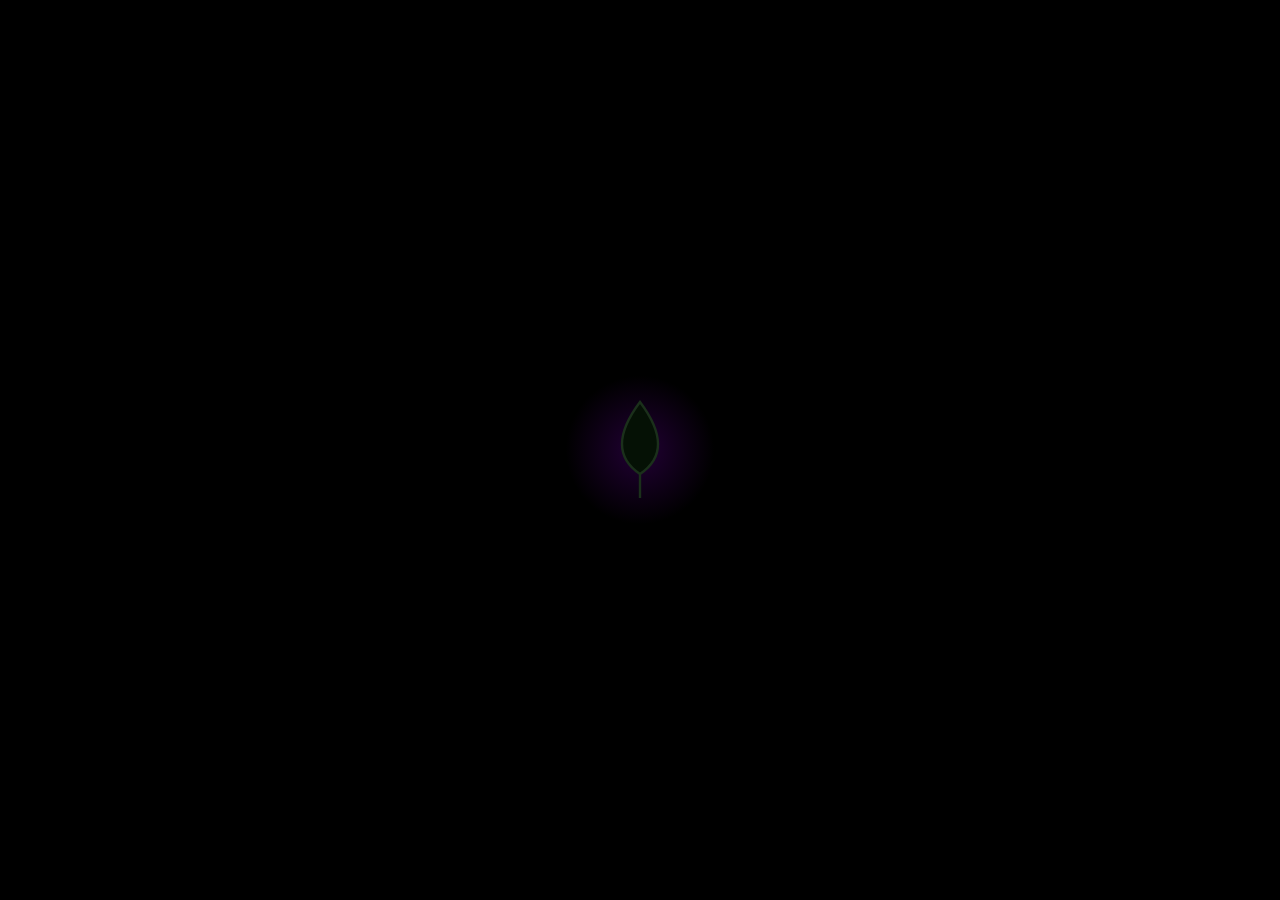
==== index.html @ 876d0e8e "Add files via upload" ====
<!DOCTYPE html>
<html lang="en">
<head>
    <meta charset="UTF-8">
    <meta name="viewport" content="width=device-width, initial-scale=1.0, maximum-scale=1.0, user-scalable=no">
    <title>Stoned Cookbook</title>
    <link rel="stylesheet" href="style.css">
</head>
<body>

    <div id="splash-screen" class="screen active">
        <div class="glow-container">
            <div class="purple-pulse"></div>
            <svg class="leaf-svg" viewBox="0 0 100 100" xmlns="http://www.w3.org/2000/svg">
                <path d="M50 90 L50 70 Q20 50 50 10 Q80 50 50 70 Z" fill="#051105" stroke="#1B301B" stroke-width="2"/>
            </svg>
        </div>
    </div>

    <div id="onboarding-screen" class="screen hidden">
        <div class="themed-box">
            <h2 id="ob-title">Elevate Your Mind</h2>
            <p id="ob-text">Welcome to your new culinary companion...</p>
            
            <div id="waiver-section" class="hidden">
                <div class="scrollable-legal">
                    <p class="legal-text">By checking this box, you acknowledge that you are of legal age and understand the risks associated with infused products. You agree to use these recipes responsibly. We are not liable for individual experiences, and you accept that over-consumption can lead to temporary discomfort. Always consult local laws.</p>
                </div>
                <label class="checkbox-container">
                    <input type="checkbox" id="waiver-checkbox">
                    <span class="checkmark"></span>
                    I have read and agree to the terms.
                </label>
            </div>

            <button id="next-btn">Next</button>
        </div>
    </div>

    <div id="dashboard-screen" class="screen hidden">
        <div class="dashboard-header">
            <h2>The Dashboard</h2>
            <p>Welcome to your culinary hub.</p>
        </div>
        <div class="menu-grid">
            <button class="menu-btn" id="base-btn">
                <h3>Base</h3>
                <span>Oils, Butter & Honey</span>
            </button>
            <button class="menu-btn">
                <h3>Recipes</h3>
                <span>Elevated Cuisine</span>
            </button>
            <button class="menu-btn">
                <h3>Calculator</h3>
                <span>Potency Math</span>
            </button>
        </div>
    </div>

    <script src="app.js"></script>
</body>
</html>
---- style.css ----
/* Global Reset and Mobile App Feel */
* {
    margin: 0;
    padding: 0;
    box-sizing: border-box;
    font-family: 'Helvetica', sans-serif;
}

body {
    background-color: #000000;
    color: #FFFFFF;
    overflow: hidden; 
    display: flex;
    justify-content: center;
    align-items: center;
    height: 100vh;
    width: 100vw;
}

/* Screen Management */
.screen {
    width: 100%;
    height: 100%;
    display: flex;
    flex-direction: column;
    justify-content: center;
    align-items: center;
    position: absolute;
    top: 0;
    left: 0;
    opacity: 0;
    transition: opacity 0.8s ease-in-out;
    pointer-events: none;
}

.screen.active {
    opacity: 1;
    pointer-events: all;
    z-index: 10;
}

.hidden {
    display: none !important;
}

/* Splash Screen Animation */
.glow-container {
    position: relative;
    width: 250px;
    height: 250px;
    display: flex;
    justify-content: center;
    align-items: center;
}

.purple-pulse {
    position: absolute;
    width: 150px;
    height: 150px;
    background: radial-gradient(circle, rgba(42,0,66,0.8) 0%, rgba(0,0,0,0) 70%);
    border-radius: 50%;
    animation: pulse 1.5s infinite alternate ease-in-out;
}

.leaf-svg {
    position: relative;
    width: 120px;
    height: 120px;
    z-index: 2;
}

@keyframes pulse {
    0% { transform: scale(0.8); opacity: 0.4; }
    100% { transform: scale(1.6); opacity: 1; }
}

/* Themed Pop-Up Box (Organic Vine styling) */
.themed-box {
    background-color: rgba(10, 10, 10, 0.9);
    border: 4px solid #2D4A2D;
    border-radius: 20px 40px 20px 40px; 
    box-shadow: 0 0 20px rgba(45, 74, 45, 0.3);
    padding: 30px;
    width: 85%;
    max-width: 400px;
    display: flex;
    flex-direction: column;
}

.themed-box h2 {
    color: #C8A2C8; 
    margin-bottom: 15px;
    font-size: 1.5rem;
}

.themed-box p {
    color: #d1d1d1;
    line-height: 1.6;
    margin-bottom: 25px;
    font-size: 1rem;
}

/* Scrollable Legal Area */
.scrollable-legal {
    max-height: 120px;
    overflow-y: auto;
    margin-bottom: 15px;
    padding-right: 10px;
    border-bottom: 1px solid #2D4A2D;
}

.legal-text {
    font-size: 0.85rem !important;
    color: #a0a0a0 !important;
    margin-bottom: 10px !important;
}

/* Buttons */
button {
    background-color: #2D4A2D;
    color: white;
    border: none;
    padding: 12px 24px;
    border-radius: 8px;
    font-size: 1.1rem;
    font-weight: bold;
    align-self: flex-end;
    cursor: pointer;
    transition: background-color 0.3s;
}

button:disabled {
    background-color: #333;
    color: #666;
    cursor: not-allowed;
}

/* Custom Checkbox */
.checkbox-container {
    display: flex;
    align-items: flex-start;
    gap: 10px;
    margin-bottom: 20px;
    font-size: 0.9rem;
    color: #a0a0a0;
    cursor: pointer;
}

.checkbox-container input {
    margin-top: 4px;
    transform: scale(1.3);
    accent-color: #78A37C;
}

/* Dashboard Grid */
.dashboard-header {
    text-align: center;
    margin-bottom: 30px;
}

.dashboard-header h2 {
    color: #C8A2C8;
    font-size: 2rem;
}

.dashboard-header p {
    color: #d1d1d1;
}

.menu-grid {
    display: grid;
    grid-template-columns: 1fr;
    gap: 15px;
    width: 85%;
    max-width: 400px;
}

.menu-btn {
    background-color: rgba(45, 74, 45, 0.2);
    border: 2px solid #2D4A2D;
    align-self: center;
    width: 100%;
    padding: 20px;
    text-align: left;
    display: flex;
    flex-direction: column;
}

.menu-btn h3 { margin-bottom: 5px; color: #78A37C;}
.menu-btn span { font-size: 0.8rem; font-weight: normal; color: #a0a0a0;}
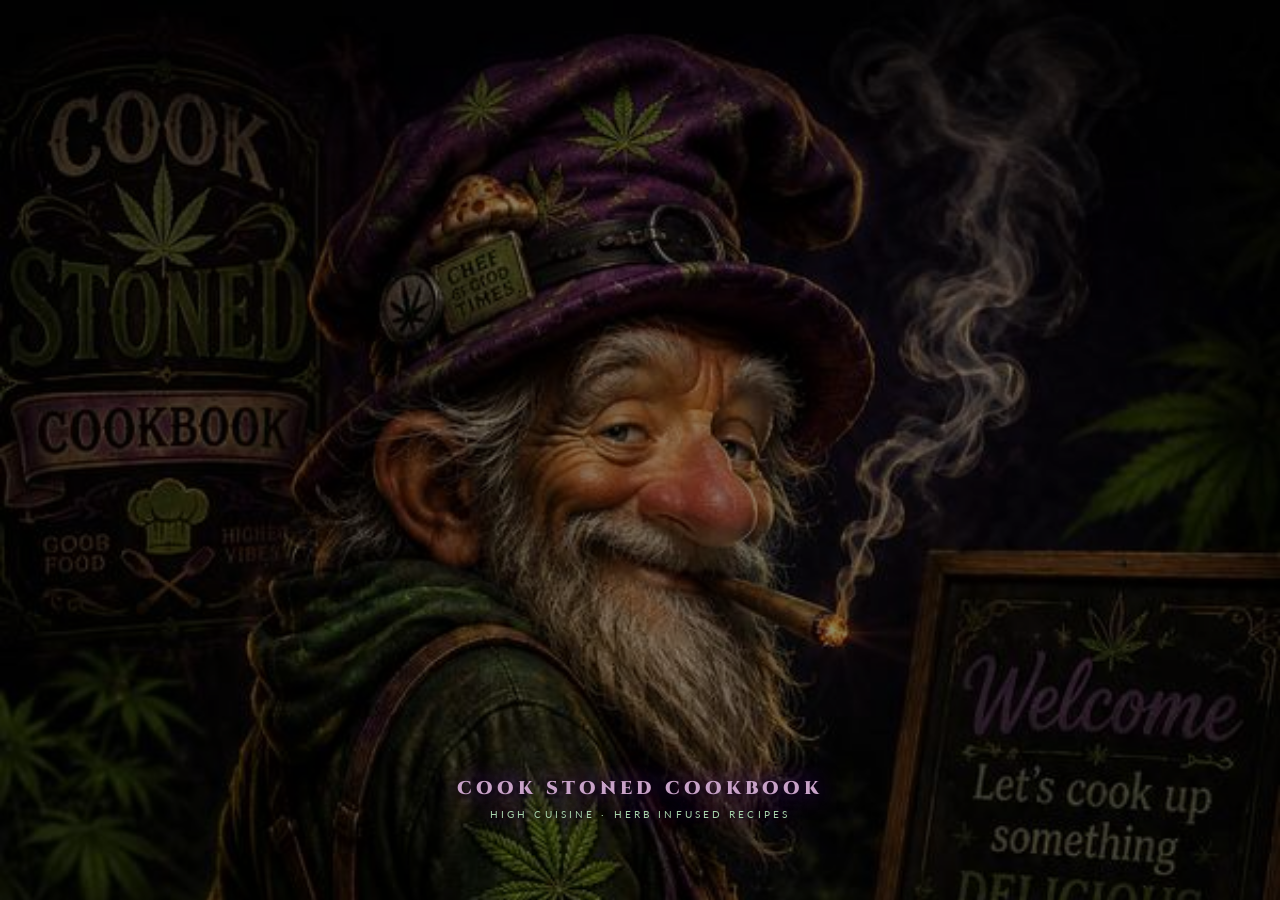
==== commit d2f72f23: "Add files via upload" ====
--- a/index.html
+++ b/index.html
@@ -1,63 +1,576 @@
 <!DOCTYPE html>
 <html lang="en">
 <head>
-    <meta charset="UTF-8">
-    <meta name="viewport" content="width=device-width, initial-scale=1.0, maximum-scale=1.0, user-scalable=no">
-    <title>Stoned Cookbook</title>
-    <link rel="stylesheet" href="style.css">
+<meta charset="UTF-8">
+<meta name="viewport" content="width=device-width, initial-scale=1.0, maximum-scale=1.0, user-scalable=no">
+<title>Cook Stoned Cookbook</title>
+<link href="https://fonts.googleapis.com/css2?family=Cinzel:wght@700;900&family=Lato:wght@300;400;700&display=swap" rel="stylesheet">
+<style>
+*,*::before,*::after{margin:0;padding:0;box-sizing:border-box;}
+:root{
+  --black:#000000;
+  --deep-green:#051105;
+  --forest:#1B3A1B;
+  --sage:#3A6B3A;
+  --mint:#78A37C;
+  --bright-mint:#A8D4AC;
+  --purple-mid:#2A0042;
+  --purple-glow:#6B21A8;
+  --purple-bright:#9333EA;
+  --lilac:#C8A2C8;
+  --white:#FFFFFF;
+  --cream:#E8E0D0;
+  --grey:#909090;
+  --dark-grey:#444;
+}
+html,body{width:100%;height:100%;background:#000;color:#fff;font-family:'Lato',sans-serif;overflow:hidden;}
+
+/* ── GLOBAL BACKGROUND LAYERS ── */
+#bg-layer{
+  position:fixed;inset:0;z-index:0;
+}
+#bg-gnome{
+  position:absolute;inset:0;
+  background-size:cover;
+  background-position:center top;
+  background-repeat:no-repeat;
+  transition:opacity 1s ease;
+  opacity:1;
+}
+#bg-kitchen{
+  position:absolute;inset:0;
+  background-size:cover;
+  background-position:center;
+  background-repeat:no-repeat;
+  transition:opacity 1s ease;
+  opacity:0;
+}
+#bg-dark{
+  position:absolute;inset:0;
+  background:rgba(0,0,0,0.45);
+  transition:background 1s ease;
+}
+
+/* ── SCREEN SYSTEM ── */
+.screen{
+  position:fixed;inset:0;
+  display:flex;flex-direction:column;
+  align-items:center;justify-content:center;
+  opacity:0;pointer-events:none;
+  transition:opacity 0.6s ease;
+  overflow-y:auto;
+  z-index:2;
+  background:transparent;
+}
+.screen.active{opacity:1;pointer-events:all;}
+.hidden{display:none!important;}
+
+/* ── SPLASH ── */
+#splash{justify-content:flex-end;padding-bottom:60px;}
+.splash-title-wrap{text-align:center;padding:20px 30px;}
+.splash-title{
+  font-family:'Cinzel',serif;font-size:1.15rem;font-weight:900;
+  letter-spacing:0.22em;color:var(--lilac);
+  text-shadow:0 0 25px rgba(107,33,168,1),0 2px 6px rgba(0,0,0,1);
+  opacity:0;animation:fadeUp 1s ease 1s forwards;
+}
+.splash-sub{
+  font-size:0.65rem;letter-spacing:0.3em;color:var(--bright-mint);
+  margin-top:7px;
+  text-shadow:0 0 12px rgba(107,33,168,0.8),0 1px 4px rgba(0,0,0,1);
+  opacity:0;animation:fadeUp 1s ease 1.7s forwards;
+}
+@keyframes fadeUp{from{opacity:0;transform:translateY(10px);}to{opacity:1;transform:translateY(0);}}
+
+/* ── ONBOARDING ── */
+#onboarding{padding:20px;justify-content:center;}
+.ob-card{
+  position:relative;
+  background:rgba(3,10,3,0.88);
+  border:1.5px solid var(--forest);
+  border-radius:6px 28px 6px 28px;
+  box-shadow:0 0 40px rgba(107,33,168,0.4),0 0 80px rgba(107,33,168,0.15),inset 0 0 30px rgba(5,17,5,0.5);
+  padding:30px 24px 24px;
+  width:100%;max-width:420px;
+  display:flex;flex-direction:column;gap:16px;
+  overflow:hidden;
+  backdrop-filter:blur(4px);
+}
+.ob-card::before{content:'';position:absolute;top:0;left:0;right:0;height:3px;background:linear-gradient(90deg,transparent,var(--forest),var(--sage),var(--purple-mid),var(--sage),var(--forest),transparent);}
+.ob-card::after{content:'';position:absolute;bottom:0;left:0;right:0;height:3px;background:linear-gradient(90deg,transparent,var(--forest),var(--sage),var(--purple-mid),var(--sage),var(--forest),transparent);}
+.vine-svg{position:absolute;top:5px;left:0;right:0;pointer-events:none;opacity:0.45;}
+.ob-dots{display:flex;gap:8px;justify-content:center;margin-top:4px;}
+.ob-dot{width:9px;height:9px;border-radius:50%;background:var(--forest);transition:all 0.3s;}
+.ob-dot.active{background:var(--purple-bright);transform:scale(1.4);box-shadow:0 0 8px var(--purple-glow);}
+.ob-dot.done{background:var(--mint);}
+.ob-card h2{font-family:'Cinzel',serif;font-size:1.1rem;font-weight:700;color:var(--lilac);line-height:1.35;}
+.ob-card p{font-size:0.9rem;line-height:1.75;color:var(--cream);font-weight:300;}
+.waiver-box{background:rgba(0,0,0,0.6);border:1px solid var(--dark-grey);border-radius:6px;max-height:120px;overflow-y:auto;padding:12px;}
+.waiver-box p{font-size:0.77rem;color:var(--grey);line-height:1.6;}
+.waiver-check{display:flex;align-items:flex-start;gap:12px;font-size:0.85rem;color:var(--grey);cursor:pointer;margin-top:12px;}
+.waiver-check input[type="checkbox"]{margin-top:3px;width:18px;height:18px;accent-color:var(--mint);flex-shrink:0;}
+.ob-btn{
+  align-self:flex-end;
+  background:linear-gradient(135deg,var(--forest),var(--purple-mid));
+  color:#fff;border:1px solid var(--sage);border-radius:8px;
+  padding:12px 26px;font-family:'Cinzel',serif;font-size:0.88rem;
+  font-weight:700;letter-spacing:0.1em;cursor:pointer;transition:all 0.3s;
+}
+.ob-btn:hover:not(:disabled){background:linear-gradient(135deg,var(--sage),var(--purple-bright));box-shadow:0 0 20px rgba(107,33,168,0.6);}
+.ob-btn:disabled{background:#1a1a1a;color:#444;border-color:#333;cursor:not-allowed;}
+
+/* ── DASHBOARD ── */
+#dashboard{justify-content:flex-start;padding:0;overflow:hidden;}
+.dash-inner{
+  position:relative;z-index:2;
+  width:100%;height:100%;
+  display:flex;flex-direction:column;align-items:center;
+  padding:52px 22px 30px;
+  overflow-y:auto;
+}
+.dash-header{text-align:center;margin-bottom:10px;}
+.dash-logo-leaf{width:46px;height:46px;margin:0 auto 10px;filter:drop-shadow(0 0 14px rgba(107,33,168,0.9));}
+.dash-header h1{font-family:'Cinzel',serif;font-size:1.9rem;font-weight:900;color:#fff;letter-spacing:0.06em;line-height:1;text-shadow:0 0 30px rgba(107,33,168,0.9),0 2px 6px rgba(0,0,0,1);}
+.dash-header p{color:var(--mint);font-size:0.7rem;letter-spacing:0.3em;margin-top:6px;text-shadow:0 1px 4px rgba(0,0,0,1);}
+.dash-divider{width:80%;max-width:300px;height:1px;background:linear-gradient(90deg,transparent,var(--sage),var(--purple-mid),var(--sage),transparent);margin:16px 0;}
+.dash-grid{display:flex;flex-direction:column;gap:11px;width:100%;max-width:420px;}
+.dash-card{
+  position:relative;
+  background:rgba(3,10,3,0.78);
+  border:1.5px solid rgba(27,58,27,0.9);
+  border-radius:3px 18px 3px 18px;
+  padding:16px 18px;cursor:pointer;
+  transition:all 0.25s;
+  display:flex;align-items:center;gap:14px;
+  backdrop-filter:blur(6px);
+  overflow:hidden;
+}
+.dash-card::before{content:'';position:absolute;left:0;top:0;bottom:0;width:3px;background:linear-gradient(180deg,var(--sage),var(--purple-mid));opacity:0.8;}
+.dash-card:hover,.dash-card:active{border-color:var(--mint);background:rgba(8,22,8,0.9);transform:translateX(5px);box-shadow:0 0 22px rgba(107,33,168,0.35);}
+.dash-card-icon{font-size:1.7rem;flex-shrink:0;width:34px;text-align:center;}
+.dash-card-text h3{font-family:'Cinzel',serif;font-size:0.92rem;font-weight:700;color:var(--bright-mint);letter-spacing:0.04em;}
+.dash-card-text span{font-size:0.7rem;color:var(--grey);margin-top:2px;display:block;}
+.dash-card-arrow{margin-left:auto;color:var(--sage);font-size:1.2rem;flex-shrink:0;}
+
+/* ── INNER SCREENS ── */
+.inner-screen{position:fixed;inset:0;background:var(--black);z-index:30;display:flex;flex-direction:column;transform:translateX(100%);transition:transform 0.32s ease;overflow:hidden;}
+.inner-screen.open{transform:translateX(0);}
+.inner-header{display:flex;align-items:center;gap:14px;padding:14px 18px;border-bottom:1px solid var(--forest);background:rgba(5,15,5,0.98);flex-shrink:0;}
+.back-btn{background:none;border:none;cursor:pointer;color:var(--mint);font-size:1.6rem;line-height:1;padding:2px 8px;font-family:'Cinzel',serif;}
+.inner-header h2{font-family:'Cinzel',serif;font-size:0.98rem;font-weight:700;color:var(--lilac);}
+.inner-content{flex:1;overflow-y:auto;padding:18px;display:flex;flex-direction:column;gap:14px;}
+
+/* BASE TABS */
+.base-tabs{display:flex;gap:7px;flex-wrap:wrap;padding:14px 18px 0;flex-shrink:0;}
+.base-tab{background:rgba(27,58,27,0.2);border:1px solid var(--forest);border-radius:20px;padding:7px 15px;font-size:0.78rem;color:var(--grey);cursor:pointer;transition:all 0.22s;font-family:'Lato',sans-serif;}
+.base-tab.active{background:var(--forest);border-color:var(--mint);color:#fff;}
+
+/* CARDS */
+.info-card{background:rgba(5,15,5,0.9);border:1px solid var(--forest);border-radius:3px 14px 3px 14px;padding:18px;}
+.info-card h3{font-family:'Cinzel',serif;font-size:0.9rem;font-weight:700;color:var(--mint);margin-bottom:9px;}
+.info-card p,.info-card li{font-size:0.86rem;line-height:1.72;color:var(--cream);font-weight:300;}
+.info-card ul,.info-card ol{padding-left:17px;display:flex;flex-direction:column;gap:6px;}
+.info-card .warning{background:rgba(107,33,168,0.12);border-left:3px solid var(--purple-bright);border-radius:0 6px 6px 0;padding:10px 12px;margin-top:12px;font-size:0.8rem;color:var(--lilac);line-height:1.6;}
+.potency-badge{display:inline-block;background:rgba(107,33,168,0.25);border:1px solid var(--purple-mid);border-radius:20px;padding:4px 13px;font-size:0.76rem;color:var(--lilac);margin-bottom:10px;}
+.section-label{font-family:'Cinzel',serif;font-size:0.68rem;letter-spacing:0.2em;color:var(--purple-bright);text-transform:uppercase;margin-top:4px;margin-bottom:5px;}
+.info-table{width:100%;border-collapse:collapse;font-size:0.78rem;}
+.info-table th{background:rgba(27,58,27,0.5);color:var(--mint);font-family:'Cinzel',serif;font-size:0.72rem;padding:8px 10px;text-align:left;border-bottom:1px solid var(--forest);}
+.info-table td{padding:8px 10px;color:var(--cream);border-bottom:1px solid rgba(27,58,27,0.3);font-weight:300;line-height:1.5;}
+.info-table tr:nth-child(even) td{background:rgba(5,15,5,0.5);}
+
+/* RECIPE ITEMS */
+.cat-btn{background:rgba(27,58,27,0.15);border:1.5px solid var(--forest);border-radius:3px 18px 3px 18px;padding:17px 19px;text-align:left;cursor:pointer;transition:all 0.25s;display:flex;flex-direction:column;gap:3px;}
+.cat-btn:hover,.cat-btn:active{border-color:var(--mint);background:rgba(27,58,27,0.35);}
+.cat-btn h3{font-family:'Cinzel',serif;font-size:0.92rem;font-weight:700;color:var(--mint);}
+.cat-btn span{font-size:0.74rem;color:var(--grey);}
+.recipe-item{background:rgba(5,15,5,0.88);border:1px solid var(--forest);border-radius:3px 12px 3px 12px;padding:15px 17px;cursor:pointer;transition:all 0.22s;}
+.recipe-item:hover,.recipe-item:active{border-color:var(--mint);box-shadow:0 0 14px rgba(107,33,168,0.2);}
+.recipe-item h4{font-family:'Cinzel',serif;font-size:0.86rem;font-weight:700;color:var(--mint);margin-bottom:3px;}
+.recipe-item p{font-size:0.76rem;color:var(--grey);}
+
+/* STORE */
+.store-slot{background:rgba(5,15,5,0.88);border:1px dashed var(--forest);border-radius:3px 14px 3px 14px;padding:16px;display:flex;flex-direction:column;gap:5px;transition:all 0.22s;}
+.store-slot:hover{border-color:var(--mint);border-style:solid;}
+.store-slot .slot-badge{display:inline-block;background:rgba(107,33,168,0.2);border:1px solid var(--purple-mid);border-radius:10px;padding:2px 10px;font-size:0.68rem;color:var(--lilac);align-self:flex-start;}
+.store-slot .slot-label{font-family:'Cinzel',serif;font-size:0.74rem;color:var(--sage);letter-spacing:0.1em;margin-top:2px;}
+.store-slot .slot-title{font-size:0.86rem;color:var(--cream);}
+.store-slot .slot-price{font-size:0.76rem;color:var(--purple-bright);}
+
+::-webkit-scrollbar{width:3px;}
+::-webkit-scrollbar-track{background:transparent;}
+::-webkit-scrollbar-thumb{background:var(--forest);border-radius:2px;}
+</style>
 </head>
 <body>
 
-    <div id="splash-screen" class="screen active">
-        <div class="glow-container">
-            <div class="purple-pulse"></div>
-            <svg class="leaf-svg" viewBox="0 0 100 100" xmlns="http://www.w3.org/2000/svg">
-                <path d="M50 90 L50 70 Q20 50 50 10 Q80 50 50 70 Z" fill="#051105" stroke="#1B301B" stroke-width="2"/>
-            </svg>
-        </div>
-    </div>
-
-    <div id="onboarding-screen" class="screen hidden">
-        <div class="themed-box">
-            <h2 id="ob-title">Elevate Your Mind</h2>
-            <p id="ob-text">Welcome to your new culinary companion...</p>
-            
-            <div id="waiver-section" class="hidden">
-                <div class="scrollable-legal">
-                    <p class="legal-text">By checking this box, you acknowledge that you are of legal age and understand the risks associated with infused products. You agree to use these recipes responsibly. We are not liable for individual experiences, and you accept that over-consumption can lead to temporary discomfort. Always consult local laws.</p>
-                </div>
-                <label class="checkbox-container">
-                    <input type="checkbox" id="waiver-checkbox">
-                    <span class="checkmark"></span>
-                    I have read and agree to the terms.
-                </label>
-            </div>
-
-            <button id="next-btn">Next</button>
-        </div>
-    </div>
-
-    <div id="dashboard-screen" class="screen hidden">
-        <div class="dashboard-header">
-            <h2>The Dashboard</h2>
-            <p>Welcome to your culinary hub.</p>
-        </div>
-        <div class="menu-grid">
-            <button class="menu-btn" id="base-btn">
-                <h3>Base</h3>
-                <span>Oils, Butter & Honey</span>
-            </button>
-            <button class="menu-btn">
-                <h3>Recipes</h3>
-                <span>Elevated Cuisine</span>
-            </button>
-            <button class="menu-btn">
-                <h3>Calculator</h3>
-                <span>Potency Math</span>
-            </button>
-        </div>
-    </div>
-
-    <script src="app.js"></script>
+<!-- PERSISTENT BACKGROUND LAYERS -->
+<div id="bg-layer">
+  <div id="bg-gnome"></div>
+  <div id="bg-kitchen"></div>
+  <div id="bg-dark"></div>
+</div>
+
+<!-- SPLASH -->
+<div id="splash" class="screen active">
+  <div class="splash-title-wrap">
+    <p class="splash-title">COOK STONED COOKBOOK</p>
+    <p class="splash-sub">HIGH CUISINE &middot; HERB INFUSED RECIPES</p>
+  </div>
+</div>
+
+<!-- ONBOARDING -->
+<div id="onboarding" class="screen hidden">
+  <div class="ob-card">
+    <svg class="vine-svg" viewBox="0 0 360 22" xmlns="http://www.w3.org/2000/svg" height="22">
+      <path d="M0,11 Q30,4 60,11 Q90,18 120,11 Q150,4 180,11 Q210,18 240,11 Q270,4 300,11 Q330,18 360,11" stroke="#1B3A1B" stroke-width="1.5" fill="none"/>
+      <ellipse cx="30" cy="7" rx="6" ry="3.5" transform="rotate(-25,30,7)" fill="#0C1F0C" stroke="#2D5A2D" stroke-width="0.8"/>
+      <ellipse cx="90" cy="15" rx="6" ry="3.5" transform="rotate(20,90,15)" fill="#0C1F0C" stroke="#2D5A2D" stroke-width="0.8"/>
+      <ellipse cx="150" cy="7" rx="6" ry="3.5" transform="rotate(-15,150,7)" fill="#0C1F0C" stroke="#2D5A2D" stroke-width="0.8"/>
+      <ellipse cx="210" cy="15" rx="6" ry="3.5" transform="rotate(25,210,15)" fill="#0C1F0C" stroke="#2D5A2D" stroke-width="0.8"/>
+      <ellipse cx="270" cy="7" rx="6" ry="3.5" transform="rotate(-20,270,7)" fill="#0C1F0C" stroke="#2D5A2D" stroke-width="0.8"/>
+      <ellipse cx="330" cy="15" rx="6" ry="3.5" transform="rotate(15,330,15)" fill="#0C1F0C" stroke="#2D5A2D" stroke-width="0.8"/>
+    </svg>
+    <div class="ob-dots">
+      <div class="ob-dot" id="dot0"></div>
+      <div class="ob-dot" id="dot1"></div>
+      <div class="ob-dot" id="dot2"></div>
+      <div class="ob-dot" id="dot3"></div>
+    </div>
+    <h2 id="ob-title"></h2>
+    <p id="ob-body"></p>
+    <div id="waiver-section" class="hidden">
+      <div class="waiver-box">
+        <p>By proceeding, you confirm that you are of legal age in your jurisdiction to possess and consume cannabis. You acknowledge that cannabis affects individuals differently and that dosage control is your sole responsibility. Consuming too much THC may result in temporary discomfort including anxiety, elevated heart rate, or disorientation. These sensations, while unpleasant, are not medically dangerous and will pass. The creators of this application are not liable for any individual experience resulting from the use of these recipes. You agree to consult your local laws before preparing or consuming any cannabis-infused product. You accept full personal responsibility for every decision made using the information in this app. This application is for informational and educational purposes only and does not constitute medical advice.</p>
+      </div>
+      <label class="waiver-check">
+        <input type="checkbox" id="waiver-cb">
+        <span>I have read and fully understand the terms above. I accept all responsibility.</span>
+      </label>
+    </div>
+    <button class="ob-btn" id="ob-next">Next</button>
+  </div>
+</div>
+
+<!-- DASHBOARD -->
+<div id="dashboard" class="screen hidden">
+  <div class="dash-inner">
+    <div class="dash-header">
+      <svg class="dash-logo-leaf" viewBox="0 0 200 230" xmlns="http://www.w3.org/2000/svg">
+        <path d="M100,220 L100,160" stroke="#2D5A2D" stroke-width="5" fill="none" stroke-linecap="round"/>
+        <path d="M100,160 C94,145 78,120 80,85 C82,60 94,42 100,35 C106,42 118,60 120,85 C122,120 106,145 100,160Z" fill="#1B3A1B" stroke="#3A6B3A" stroke-width="1.8"/>
+        <path d="M100,160 C92,152 72,142 55,118 C42,100 38,78 44,65 C54,60 72,70 82,88 C92,105 100,135 100,160Z" fill="#1B3A1B" stroke="#3A6B3A" stroke-width="1.8"/>
+        <path d="M100,160 C108,152 128,142 145,118 C158,100 162,78 156,65 C146,60 128,70 118,88 C108,105 100,135 100,160Z" fill="#1B3A1B" stroke="#3A6B3A" stroke-width="1.8"/>
+        <path d="M97,162 C86,158 62,155 40,140 C24,128 18,108 24,96 C35,93 52,105 63,122 C76,142 92,158 97,162Z" fill="#162816" stroke="#2D5A2D" stroke-width="1.5"/>
+        <path d="M103,162 C114,158 138,155 160,140 C176,128 182,108 176,96 C165,93 148,105 137,122 C124,142 108,158 103,162Z" fill="#162816" stroke="#2D5A2D" stroke-width="1.5"/>
+        <path d="M95,165 C82,164 56,167 34,158 C18,150 12,133 18,122 C30,120 46,132 58,148 C72,166 90,166 95,165Z" fill="#0F1D0F" stroke="#1B3A1B" stroke-width="1.2"/>
+        <path d="M105,165 C118,164 144,167 166,158 C182,150 188,133 182,122 C170,120 154,132 142,148 C128,166 110,166 105,165Z" fill="#0F1D0F" stroke="#1B3A1B" stroke-width="1.2"/>
+      </svg>
+      <h1>HIGH CUISINE</h1>
+      <p>HERB &middot; INFUSED &middot; RECIPES</p>
+    </div>
+    <div class="dash-divider"></div>
+    <div class="dash-grid">
+      <button class="dash-card" onclick="openBase()">
+        <div class="dash-card-icon">&#9879;</div>
+        <div class="dash-card-text"><h3>The Base</h3><span>Honey &middot; Cannabutter &middot; Avocado Oil &middot; Coconut Oil</span></div>
+        <div class="dash-card-arrow">&#8250;</div>
+      </button>
+      <button class="dash-card" onclick="openRecipes()">
+        <div class="dash-card-icon">&#127829;</div>
+        <div class="dash-card-text"><h3>Recipes</h3><span>Sweets &amp; Snacks &middot; Meals &middot; Drinks</span></div>
+        <div class="dash-card-arrow">&#8250;</div>
+      </button>
+      <button class="dash-card" onclick="openInner('infoScreen')">
+        <div class="dash-card-icon">&#128202;</div>
+        <div class="dash-card-text"><h3>Info &amp; Conversions</h3><span>THC math &middot; THCA &middot; Concentrates &middot; Dosing</span></div>
+        <div class="dash-card-arrow">&#8250;</div>
+      </button>
+      <button class="dash-card" onclick="openInner('storeScreen')">
+        <div class="dash-card-icon">&#128722;</div>
+        <div class="dash-card-text"><h3>The Store</h3><span>Equipment &middot; Supplies &middot; Recommended tools</span></div>
+        <div class="dash-card-arrow">&#8250;</div>
+      </button>
+    </div>
+  </div>
+</div>
+
+<!-- BASE SCREEN -->
+<div class="inner-screen" id="baseScreen">
+  <div class="inner-header"><button class="back-btn" onclick="closeInner('baseScreen')">&#8249;</button><h2>The Base</h2></div>
+  <div class="base-tabs">
+    <button class="base-tab active" onclick="showBase('honey',this)">Honey</button>
+    <button class="base-tab" onclick="showBase('butter',this)">Cannabutter</button>
+    <button class="base-tab" onclick="showBase('avocado',this)">Avocado Oil</button>
+    <button class="base-tab" onclick="showBase('coconut',this)">Coconut Oil</button>
+  </div>
+  <div class="inner-content" id="baseContent"></div>
+</div>
+
+<!-- RECIPES SCREEN -->
+<div class="inner-screen" id="recipesScreen">
+  <div class="inner-header"><button class="back-btn" onclick="recipesBack()">&#8249;</button><h2 id="recipes-header">Recipes</h2></div>
+  <div class="inner-content" id="recipesContent"></div>
+</div>
+
+<!-- RECIPE DETAIL -->
+<div class="inner-screen" id="recipeDetail">
+  <div class="inner-header"><button class="back-btn" onclick="closeInner('recipeDetail')">&#8249;</button><h2 id="detail-title"></h2></div>
+  <div class="inner-content" id="detail-content"></div>
+</div>
+
+<!-- INFO SCREEN -->
+<div class="inner-screen" id="infoScreen">
+  <div class="inner-header"><button class="back-btn" onclick="closeInner('infoScreen')">&#8249;</button><h2>Info &amp; Conversions</h2></div>
+  <div class="inner-content">
+    <div class="info-card">
+      <h3>This App's Standard Batch</h3>
+      <p>Every recipe assumes you are infusing <strong style="color:var(--mint)">14 grams</strong> of flower at <strong style="color:var(--mint)">20% THC</strong> into <strong style="color:var(--mint)">16oz (1 lb)</strong> of your chosen base using the double boiler method.</p>
+      <div class="warning">Total THC in a standard batch: <strong>2,800mg</strong>. Per oz: ~175mg. Per tbsp: ~11mg. Per tsp: ~3.6mg. Start with half a teaspoon if new to edibles.</div>
+    </div>
+    <div class="section-label">Dry Flower Potency</div>
+    <div class="info-card">
+      <h3>How to Calculate THC from Flower</h3>
+      <p style="margin-bottom:10px;">Formula: <em style="color:var(--lilac)">Grams &times; 1000 &times; THC% = mg THC total</em></p>
+      <table class="info-table">
+        <tr><th>Grams</th><th>15% THC</th><th>20% THC</th><th>25% THC</th></tr>
+        <tr><td>7g (1/4 oz)</td><td>1,050mg</td><td>1,400mg</td><td>1,750mg</td></tr>
+        <tr><td>14g (1/2 oz)</td><td>2,100mg</td><td>2,800mg</td><td>3,500mg</td></tr>
+        <tr><td>28g (1 oz)</td><td>4,200mg</td><td>5,600mg</td><td>7,000mg</td></tr>
+      </table>
+    </div>
+    <div class="section-label">THCA Conversion</div>
+    <div class="info-card">
+      <h3>Using THCA Flower</h3>
+      <p>THCA converts to active THC when heated during decarboxylation. You lose approximately 12-13% in the process.</p>
+      <p style="margin-top:10px;">Formula: <em style="color:var(--lilac)">THCA% &times; 0.877 = effective THC%</em></p>
+      <table class="info-table" style="margin-top:10px;">
+        <tr><th>THCA%</th><th>Effective THC% after decarb</th></tr>
+        <tr><td>20%</td><td>~17.5%</td></tr>
+        <tr><td>25%</td><td>~21.9%</td></tr>
+        <tr><td>30%</td><td>~26.3%</td></tr>
+        <tr><td>35%</td><td>~30.7%</td></tr>
+      </table>
+      <div class="warning">Decarb THCA flower exactly like regular flower: 240F for 40 minutes. After that, treat it identically.</div>
+    </div>
+    <div class="section-label">Concentrates</div>
+    <div class="info-card">
+      <h3>Wax, Shatter &amp; Earwax</h3>
+      <p style="margin-bottom:10px;">Concentrates are already decarboxylated. Skip the oven step. Dissolve directly into warm base in the double boiler.</p>
+      <table class="info-table">
+        <tr><th>Type</th><th>Potency</th><th>Per 16oz base</th></tr>
+        <tr><td>Wax / Budder</td><td>60-80%</td><td>0.5-1g</td></tr>
+        <tr><td>Shatter</td><td>70-90%</td><td>0.4-0.8g</td></tr>
+        <tr><td>Earwax / Crumble</td><td>60-80%</td><td>0.5-1g</td></tr>
+        <tr><td>Live Resin</td><td>65-85%</td><td>0.5-0.9g</td></tr>
+      </table>
+      <ol style="margin-top:12px;">
+        <li>Warm base in double boiler to 160-180F.</li>
+        <li>Add measured concentrate directly to warm base.</li>
+        <li>Stir gently 5-10 minutes until fully dissolved.</li>
+        <li>Remove from heat, cool, strain if needed.</li>
+        <li>Store and use exactly like flower-infused base.</li>
+      </ol>
+      <div class="warning">1 gram of 80% shatter = 800mg THC. Start with 0.25g and scale up once you know how your batch affects you.</div>
+    </div>
+    <div class="section-label">Dosing Reference</div>
+    <div class="info-card">
+      <h3>Finding Your Dose</h3>
+      <table class="info-table">
+        <tr><th>Experience</th><th>Start with</th><th>~mg THC</th></tr>
+        <tr><td>First time</td><td>1/4 tsp honey</td><td>~1-2mg</td></tr>
+        <tr><td>Occasional</td><td>1/2-1 tsp</td><td>~2-4mg</td></tr>
+        <tr><td>Regular</td><td>1-2 tsp</td><td>~4-8mg</td></tr>
+        <tr><td>Experienced</td><td>1 tbsp</td><td>~11mg</td></tr>
+        <tr><td>High tolerance</td><td>2+ tbsp</td><td>22mg+</td></tr>
+      </table>
+      <div class="warning">Edibles take 45 min to 2 hours to kick in. Wait the full 2 hours before taking more. You cannot un-eat an edible.</div>
+    </div>
+  </div>
+</div>
+
+<!-- STORE SCREEN -->
+<div class="inner-screen" id="storeScreen">
+  <div class="inner-header"><button class="back-btn" onclick="closeInner('storeScreen')">&#8249;</button><h2>The Store</h2></div>
+  <div class="inner-content">
+    <div class="info-card"><p style="color:var(--grey);font-size:0.82rem;line-height:1.7;">Curated tools and supplies for the elevated home chef. As an Amazon Associate, purchases support this app.</p></div>
+    <div class="section-label">Infusion Equipment</div>
+    <div class="store-slot"><span class="slot-badge">COMING SOON</span><span class="slot-label">DOUBLE BOILER</span><span class="slot-title">Premium Stainless Double Boiler Set</span><span class="slot-price">Amazon affiliate link pending</span></div>
+    <div class="store-slot"><span class="slot-badge">COMING SOON</span><span class="slot-label">THERMOMETER</span><span class="slot-title">Digital Instant-Read Kitchen Thermometer</span><span class="slot-price">Amazon affiliate link pending</span></div>
+    <div class="store-slot"><span class="slot-badge">COMING SOON</span><span class="slot-label">STRAINER</span><span class="slot-title">Fine Mesh Strainer + Cheesecloth Kit</span><span class="slot-price">Amazon affiliate link pending</span></div>
+    <div class="section-label">Storage</div>
+    <div class="store-slot"><span class="slot-badge">COMING SOON</span><span class="slot-label">JARS</span><span class="slot-title">Amber Glass Mason Jars - 4oz Set</span><span class="slot-price">Amazon affiliate link pending</span></div>
+    <div class="store-slot"><span class="slot-badge">COMING SOON</span><span class="slot-label">LABELS</span><span class="slot-title">Waterproof Kitchen Labels + Marker Set</span><span class="slot-price">Amazon affiliate link pending</span></div>
+    <div class="section-label">Baking</div>
+    <div class="store-slot"><span class="slot-badge">COMING SOON</span><span class="slot-label">MOLDS</span><span class="slot-title">Silicone Gummy Bear Molds - 50 Cavity</span><span class="slot-price">Amazon affiliate link pending</span></div>
+    <div class="store-slot"><span class="slot-badge">COMING SOON</span><span class="slot-label">SCALE</span><span class="slot-title">Digital Pocket Scale - 0.01g Precision</span><span class="slot-price">Amazon affiliate link pending</span></div>
+    <p style="text-align:center;color:var(--grey);font-size:0.8rem;padding:20px;line-height:1.7;">More products coming soon.</p>
+  </div>
+</div>
+
+<script>
+// ══ SET BACKGROUND IMAGES ══
+document.getElementById('bg-gnome').style.backgroundImage = "url('[data-uri]')";
+document.getElementById('bg-kitchen').style.backgroundImage = "url('[data-uri]')";
+
+// ══ ONBOARDING DATA ══
+const steps=[
+  {title:"Elevate Your Mind, Responsibly",body:"Welcome to your new culinary companion. Before we begin, remember that true elevation comes from mindfulness. We emphasize the importance of modesty in consumption — start slow to find what feels best for your personal tolerance. Quality over quantity is the key to an enjoyable and mindful experience."},
+  {title:"A Note on Comfort",body:"The body high from consuming THC is often described as deeply relaxing — but it is far more intense than smoking. If you consume too much, please know that while it may feel unpleasant or overwhelming, you are not in any physical danger. Take a deep breath, hydrate, lie down, and know that the sensation will pass. You are okay."},
+  {title:"Crafting Your Bases",body:"Whether you are working with honey, coconut oil, avocado oil, or cannabutter — precision is your best friend. All infusions use the double boiler method to protect potency. Decarboxylate your flower in the oven first, then infuse low and slow. Follow the instructions carefully for consistent, enjoyable results every time."},
+  {title:"Terms of Service & Waiver",body:"Before we open the kitchen, please read and acknowledge the following terms. Your safety is our priority.",waiver:true}
+];
+let currentStep=0;
+function loadStep(i){
+  document.getElementById('ob-title').innerText=steps[i].title;
+  document.getElementById('ob-body').innerText=steps[i].body;
+  const ws=document.getElementById('waiver-section');
+  const btn=document.getElementById('ob-next');
+  if(steps[i].waiver){ws.classList.remove('hidden');btn.innerText="Accept & Enter the Kitchen";btn.disabled=true;}
+  else{ws.classList.add('hidden');btn.innerText="Next";btn.disabled=false;}
+  document.querySelectorAll('.ob-dot').forEach((d,idx)=>{
+    d.classList.remove('active','done');
+    if(idx===i)d.classList.add('active');
+    if(idx<i)d.classList.add('done');
+  });
+}
+document.getElementById('waiver-cb').addEventListener('change',e=>{
+  document.getElementById('ob-next').disabled=!e.target.checked;
+});
+document.getElementById('ob-next').addEventListener('click',()=>{
+  if(currentStep<steps.length-1){currentStep++;loadStep(currentStep);}
+  else{enterDashboard();}
+});
+
+// ══ SCREEN TRANSITIONS ══
+function showScreen(id){
+  document.querySelectorAll('.screen').forEach(s=>{
+    s.classList.remove('active');
+    s.classList.add('hidden');
+  });
+  const t=document.getElementById(id);
+  t.classList.remove('hidden');
+  setTimeout(()=>t.classList.add('active'),20);
+}
+
+function enterDashboard(){
+  // Crossfade background from gnome to kitchen
+  document.getElementById('bg-gnome').style.opacity='0';
+  document.getElementById('bg-kitchen').style.opacity='1';
+  document.getElementById('bg-dark').style.background='rgba(0,0,0,0.6)';
+  showScreen('dashboard');
+}
+
+function openInner(id){document.getElementById(id).classList.add('open');}
+function closeInner(id){document.getElementById(id).classList.remove('open');}
+
+// ══ SPLASH TIMER ══
+window.addEventListener('DOMContentLoaded',()=>{
+  setTimeout(()=>{
+    showScreen('onboarding');
+    loadStep(0);
+  },3200);
+});
+
+// ══ BASE DATA ══
+const bases={
+  honey:{name:"Infused Honey",potency:"175mg THC per oz · 11mg per tsp",ratio:"14g flower · 16oz (1 lb) raw honey",intro:"Infused honey is the heart of this cookbook. Versatile, shelf-stable, and delicious on almost anything.",steps:[{title:"Decarboxylate",body:"Preheat oven to 240F. Break flower into small pieces on a parchment-lined baking sheet. Bake 40 minutes, stirring once at 20 minutes. Cool completely."},{title:"Set Up Double Boiler",body:"Fill a saucepan with 2-3 inches of water, bring to a gentle simmer. Place a heat-safe bowl on top — bottom must NOT touch the water. Keep heat LOW. Honey must never exceed 250F."},{title:"Combine & Infuse",body:"Add 16oz raw honey to the bowl. Add decarbed flower. Stir gently. Maintain low simmer 40 minutes, stirring every 10 minutes. Never let it boil aggressively."},{title:"Strain",body:"Pour through a fine mesh strainer or cheesecloth into a clean glass jar. Press plant material to extract all honey. Discard the flower."},{title:"Cool & Store",body:"Cool to room temperature before sealing. Store in a cool dark place or fridge up to 3 months. Label with date and potency."}],warning:"Always add infused honey AFTER food cools below 200F. Adding it to hot food degrades the THC."},
+  butter:{name:"Cannabutter",potency:"175mg THC per oz · 11mg per tbsp",ratio:"14g flower · 2 cups unsalted butter",intro:"The classic infusion base. Rich, creamy, and ideal for baking, cooking, and spreading.",steps:[{title:"Decarboxylate",body:"Preheat oven to 240F. Spread flower on parchment-lined sheet. Bake 40 minutes, stirring once at 20 minutes. Cool completely."},{title:"Set Up Double Boiler",body:"Fill saucepan with 2-3 inches of water, low simmer. Place bowl on top. Never let butter exceed 200F or boil."},{title:"Melt Butter",body:"Add 2 cups unsalted butter. Once melted, add 1 cup water to regulate temperature and pull impurities out."},{title:"Add Flower & Infuse",body:"Stir in decarbed flower. Infuse over low heat 3-4 hours, stirring every 30 minutes. Never fully boil."},{title:"Strain & Separate",body:"Strain through cheesecloth. Refrigerate overnight. Butter solidifies on top, water settles below. Remove butter disc, discard water."},{title:"Store",body:"Airtight container in fridge up to 4 weeks, or freeze up to 6 months. Use 1:1 in place of regular butter."}],warning:"Bake at or below 300F when using cannabutter. Higher temperatures degrade THC."},
+  avocado:{name:"Avocado Oil Infusion",potency:"175mg THC per oz · 11mg per tbsp",ratio:"14g flower · 2 cups avocado oil",intro:"High smoke point, mild flavor — ideal for dressings, marinades, and drizzles. Absorbs cannabinoids exceptionally well.",steps:[{title:"Decarboxylate",body:"Preheat oven to 240F. Spread flower on parchment sheet. Bake 40 minutes, stirring once. Cool fully."},{title:"Set Up Double Boiler",body:"2-3 inches of simmering water, heat-safe bowl on top. Keep below 250F."},{title:"Infuse",body:"Add 2 cups avocado oil and decarbed flower. Infuse over low heat 2-3 hours, stirring occasionally. Oil turns golden-green."},{title:"Strain & Bottle",body:"Strain through fine mesh into a dark glass bottle. Press plant material to extract all oil. Label with date."},{title:"Store",body:"Cool dark place or fridge up to 2 months. Shake before each use."}],warning:"Never heat infused avocado oil above 250F after infusing. Use cold or warm — not hot."},
+  coconut:{name:"Coconut Oil Infusion",potency:"175mg THC per oz · 11mg per tbsp",ratio:"14g flower · 2 cups unrefined coconut oil",intro:"Nearly all fat — cannabinoids bind to fat perfectly. Subtle tropical note. Works in both sweet and savory recipes.",steps:[{title:"Decarboxylate",body:"Preheat oven to 240F. Spread flower on parchment. Bake 40 minutes, stirring at 20 minutes. Cool completely."},{title:"Melt Oil in Double Boiler",body:"2-3 inches simmering water, bowl on top. Add 2 cups coconut oil. Keep heat very low under 250F."},{title:"Infuse",body:"Add decarbed flower. Infuse 2-3 hours over low heat, stirring every 30 minutes. Oil turns rich golden-green."},{title:"Strain & Pour",body:"Strain through cheesecloth, pressing firmly. Pour into storage container."},{title:"Store",body:"Solidifies at room temperature — that is normal. Store up to 2 months room temp or 4 months refrigerated."}],warning:"Stay at or below 300F when baking with infused coconut oil. Excellent 1:1 substitute for butter or vegetable oil."}
+};
+
+function showBase(key,tabEl){
+  document.querySelectorAll('.base-tab').forEach(t=>t.classList.remove('active'));
+  tabEl.classList.add('active');
+  const b=bases[key];
+  document.getElementById('baseContent').innerHTML=`
+    <div class="info-card">
+      <span class="potency-badge">&#9879; ${b.ratio}</span>
+      <p style="margin-bottom:10px;">${b.intro}</p>
+      <div class="warning">&#128202; ${b.potency}</div>
+    </div>
+    ${b.steps.map((s,i)=>`<div class="info-card"><h3>Step ${i+1}: ${s.title}</h3><p>${s.body}</p></div>`).join('')}
+    <div class="info-card"><div class="warning">&#9888; ${b.warning}</div></div>`;
+}
+function openBase(){openInner('baseScreen');showBase('honey',document.querySelector('.base-tab'));}
+
+// ══ RECIPES ══
+const recipeCategories=[
+  {id:'sweets',name:'Sweets & Snacks',desc:'11 recipes · Honey-based'},
+  {id:'meals',name:'Meals',desc:'6 recipes · Sauce & butter-based'},
+  {id:'drinks',name:'Drinks',desc:'4 recipes · Honey & oil-based'}
+];
+const recipes={
+  sweets:[
+    {name:"Infused Fruit Gummies",desc:"Chewy, fruity, precisely dosed.",base:"Infused Honey",servings:"~24 gummies · ~5-6mg each",ingredients:["1/2 cup fruit juice","2 tbsp infused honey","2 tbsp unflavored gelatin","Pinch of salt"],steps:["Heat juice and infused honey in saucepan over LOW heat. Stir until dissolved. Do not boil.","Sprinkle gelatin in one tablespoon at a time, whisking constantly until dissolved.","Remove from heat. Cool 2-3 minutes.","Pour into silicone molds. Refrigerate 1-2 hours.","Store in fridge up to 2 weeks."],warning:"Do not add infused honey to boiling liquid. Add after removing from heat."},
+    {name:"Chocolate Brownies",desc:"Rich, fudgy, baked at 300F.",base:"Cannabutter or Infused Honey",servings:"16 brownies · ~10-11mg each",ingredients:["1/2 cup cannabutter (or 1/4 cup infused honey + 1/4 cup regular butter)","1 cup sugar","2 eggs","1 tsp vanilla","1/3 cup cocoa powder","1/2 cup flour","1/4 tsp salt","1/4 tsp baking powder"],steps:["Preheat oven to 300F. Grease 8x8 pan.","Melt cannabutter gently. If using honey, melt regular butter and cool before adding honey.","Whisk sugar into butter. Beat in eggs one at a time. Add vanilla.","Fold in cocoa, flour, salt, and baking powder.","Pour into pan. Bake 30-35 minutes at 300F.","Cool completely before cutting."],warning:"300F is intentional. Do not increase oven heat — it degrades THC."},
+    {name:"Oatmeal Raisin Cookies",desc:"Classic cookies at 275F.",base:"Cannabutter",servings:"~20 cookies · ~8mg each",ingredients:["3/4 cup cannabutter softened","3/4 cup brown sugar","1/4 cup white sugar","2 eggs","1 tsp vanilla","1.5 cups flour","1 tsp baking soda","1 tsp cinnamon","1/2 tsp salt","3 cups rolled oats","1 cup raisins"],steps:["Preheat oven to 275F. Line sheets with parchment.","Beat cannabutter and sugars until fluffy.","Beat in eggs and vanilla.","Mix in flour, baking soda, cinnamon, salt.","Fold in oats and raisins.","Drop by tablespoon 2 inches apart.","Bake 18-22 minutes. Cool on pan 5 minutes."],warning:"275F is intentional to protect potency. They take longer but it is worth it."},
+    {name:"No-Bake Peanut Butter Cookies",desc:"Zero oven. Ready in 30 minutes.",base:"Infused Honey",servings:"~18 cookies · ~8mg each",ingredients:["2 cups rolled oats","1 cup peanut butter","1/4 cup infused honey","1/4 cup regular honey or maple syrup","1 tsp vanilla","Pinch of salt"],steps:["Microwave peanut butter 30 seconds. Let cool 3-4 minutes.","Stir in both honeys and vanilla. Do not add infused honey while peanut butter is still hot.","Mix in oats and salt.","Scoop onto parchment tray. Press flat with fork.","Refrigerate 30 minutes until firm."],warning:"Peanut butter must cool before adding infused honey."},
+    {name:"No-Bake Oatmeal Cookies",desc:"Chocolatey, chewy, heatless after base is added.",base:"Infused Honey",servings:"~20 cookies · ~8mg each",ingredients:["2 cups sugar","1/2 cup milk","1/2 cup regular butter","1/4 cup cocoa powder","3 cups rolled oats","1/4 cup infused honey","1/2 cup peanut butter","1 tsp vanilla","Pinch of salt"],steps:["Combine sugar, milk, regular butter, and cocoa in saucepan. Bring to full rolling boil. Boil exactly 1 minute. Remove from heat.","Let cool 5 full minutes.","Stir in infused honey, peanut butter, oats, vanilla, salt.","Drop by spoonfuls onto parchment. Set 30-45 minutes."],warning:"Hot mixture MUST cool before adding infused honey. Boiling temperature destroys THC."},
+    {name:"Popsicles",desc:"Refreshing frozen treats. Slow-building effect.",base:"Infused Honey",servings:"~8 popsicles · ~10mg each",ingredients:["2 cups fruit juice or puree","1/4 cup infused honey","1 tbsp lemon juice","Pinch of salt"],steps:["Warm juice to barely warm. Remove from heat.","Stir in infused honey, lemon, and salt until dissolved.","Cool to room temperature. Pour into molds.","Freeze at least 6 hours.","Run under warm water 10 seconds to release."],warning:"Frozen edibles take 1.5-2 hours to kick in. Start with half a popsicle if new."},
+    {name:"Infused Cake Icing",desc:"Drizzle on anything. No baking.",base:"Infused Honey",servings:"~16 servings · ~8mg each",ingredients:["2 cups powdered sugar","3 tbsp infused honey","2-3 tbsp milk or cream","1/2 tsp vanilla"],steps:["Sift powdered sugar into a bowl.","Add infused honey and vanilla.","Add milk one tablespoon at a time to drizzle consistency.","Use immediately or store covered at room temp 3 days."],warning:"Apply only to completely cooled baked goods."},
+    {name:"No-Churn Ice Cream",desc:"Creamy, dreamy, no machine needed.",base:"Infused Honey",servings:"~8 servings · ~11mg each",ingredients:["2 cups heavy whipping cream","1 can (14oz) sweetened condensed milk","3 tbsp infused honey","1 tsp vanilla","Pinch of salt"],steps:["Chill large bowl in freezer 10 minutes.","Whip heavy cream to stiff peaks.","Combine condensed milk, infused honey, vanilla, salt in separate bowl.","Fold whipped cream into condensed milk in three additions.","Pour into freezer container. Cover surface with plastic wrap. Freeze 6 hours."],warning:"Infused honey goes into cold condensed milk only — never into warm cream."},
+    {name:"Infused Chocolate Bars",desc:"Simple, beautiful, customizable.",base:"Infused Coconut Oil",servings:"~12 pieces · ~11mg each",ingredients:["1 cup dark chocolate chips","2 tbsp infused coconut oil","Pinch of sea salt","Optional: nuts, dried fruit, sea salt flakes"],steps:["Melt chocolate in double boiler over low heat. Remove from heat once melted.","Let cool 5-7 minutes until just warm to the touch.","Stir in infused coconut oil and sea salt.","Pour into parchment-lined pan or molds. Add toppings.","Refrigerate 1-2 hours. Store in fridge."],warning:"Infused coconut oil goes in AFTER chocolate has cooled off the heat."},
+    {name:"Infused Whipped Cream",desc:"Top anything with an elevated finish.",base:"Infused Honey",servings:"~12 servings · ~6mg each",ingredients:["1 cup heavy whipping cream","2 tbsp infused honey","1/2 tsp vanilla"],steps:["Chill bowl and beaters 10 minutes.","Whip cream on medium until thickened.","Drizzle in infused honey and vanilla.","Whip to soft or stiff peaks.","Serve immediately or store covered in fridge 24 hours."],warning:"Use cold cream straight from the fridge."},
+    {name:"Infused Cream Cheese Spread",desc:"Perfect on bagels, toast, Danishes.",base:"Infused Honey",servings:"~10 servings · ~8mg each",ingredients:["8oz cream cheese softened","2 tbsp infused honey","1 tsp vanilla optional","Pinch of salt"],steps:["Let cream cheese reach room temperature — 30 minutes.","Beat until smooth and fluffy.","Drizzle in infused honey and beat to combine.","Add vanilla and salt. Store in fridge up to 1 week."],warning:"Room temperature cream cheese blends honey evenly. Cold cream cheese creates pockets."}
+  ],
+  meals:[
+    {name:"Infused BBQ Sauce",desc:"Smoky, tangy. Infusion added off the heat.",base:"Infused Honey",servings:"~16 servings · ~8mg each",ingredients:["1 cup ketchup","1/4 cup apple cider vinegar","1/4 cup regular honey","3 tbsp infused honey","2 tbsp Worcestershire sauce","1 tbsp brown sugar","1 tsp smoked paprika","1 tsp garlic powder","1/2 tsp black pepper","1/2 tsp onion powder","Pinch of cayenne"],steps:["Combine all ingredients EXCEPT infused honey in saucepan over medium heat.","Simmer 15-20 minutes until slightly thickened.","Remove from heat. Cool 10 minutes.","Stir in infused honey.","Apply to fully cooked meat as finishing glaze only."],warning:"MEAT IS COOKED SEPARATELY at full heat. Apply sauce only after meat is done and heat is off."},
+    {name:"Infused Buffalo Sauce",desc:"Spicy, buttery. Tossed on fully cooked wings.",base:"Cannabutter",servings:"~12 servings · ~10mg each",ingredients:["1/2 cup hot sauce (Frank's RedHot)","4 tbsp cannabutter","1 tbsp white vinegar","1/2 tsp garlic powder","1/2 tsp Worcestershire","Pinch of salt"],steps:["Cook wings completely first — 400F oven or air fryer to 165F internal.","Rest wings 5 minutes off heat.","Melt cannabutter gently. Cool slightly.","Whisk in hot sauce, vinegar, garlic powder, Worcestershire, salt.","Toss cooked rested wings in sauce before serving."],warning:"Wings fully cooked first. Infused sauce is added after all cooking is done."},
+    {name:"Infused Vinaigrette",desc:"Elevate any salad. No heat required.",base:"Infused Avocado Oil",servings:"~10 servings · ~8mg each",ingredients:["1/4 cup infused avocado oil","3 tbsp red wine vinegar or lemon juice","1 tsp Dijon mustard","1 tsp honey","1/2 tsp garlic powder","Salt and pepper"],steps:["Combine vinegar, mustard, honey, garlic powder, salt, pepper in jar.","Add infused avocado oil.","Seal and shake until emulsified.","Adjust seasoning. Store in fridge 1 week.","Shake before each use."],warning:"Zero heat involved. Full potency guaranteed."},
+    {name:"Creamy Tomato Soup",desc:"Warm comfort with infusion stirred in after heat.",base:"Infused Honey or Cannabutter",servings:"~6 servings · ~10mg each",ingredients:["2 cans (28oz) crushed tomatoes","1 medium onion diced","4 cloves garlic minced","2 cups broth","1/2 cup heavy cream","2 tbsp regular butter","3 tbsp infused honey OR 2 tbsp cannabutter","Salt, pepper, basil"],steps:["Saute onion and garlic in regular butter 5 minutes.","Add tomatoes and broth. Simmer 20 minutes.","Blend smooth. Stir in heavy cream.","Remove from heat. Cool 5-8 minutes.","Stir in infused base until incorporated.","Season and serve immediately."],warning:"Infused base goes in AFTER heat is off. Never simmer with infused ingredient in the pot."},
+    {name:"Cannabutter Toast & Breakfast",desc:"The simplest elevated meal.",base:"Cannabutter",servings:"1 serving · ~11mg",ingredients:["2 slices bread","1 tbsp cannabutter","2 eggs any style","Salt and pepper","Optional: avocado, hot sauce, herbs"],steps:["Toast bread until golden.","Spread cannabutter immediately on hot toast — residual heat melts it perfectly.","Cook eggs in separate pan with regular butter.","Plate and season."],warning:"Cannabutter goes on finished toast only — not in the pan or on raw bread going into heat."},
+    {name:"Infused Grilled Cheese",desc:"Elevated comfort food.",base:"Cannabutter",servings:"1 sandwich · ~11mg",ingredients:["2 slices bread","1.5 tbsp cannabutter","2-3 slices cheese","Optional: caramelized onions, tomato, jalapeno"],steps:["Spread cannabutter on outer faces of both bread slices.","Heat skillet over MEDIUM-LOW only.","Place bread butter-side down. Add cheese. Top with second slice.","Cook 3-4 minutes per side until golden."],warning:"Medium-low heat only. High heat burns cannabutter and degrades potency."}
+  ],
+  drinks:[
+    {name:"Elevated Margarita",desc:"Refreshing, citrusy, non-alcoholic.",base:"Infused Honey",servings:"2 drinks · ~11mg each",ingredients:["4 oz fresh lime juice","2 oz orange juice","2 oz margarita mix","1.5 tbsp infused honey","1 cup crushed ice","Salt for rim","Lime wedge"],steps:["Warm infused honey 10 seconds in microwave. Cool 1-2 minutes.","Combine lime juice, OJ, margarita mix, and infused honey. Stir until honey dissolves.","Salt the rims of two glasses.","Fill with crushed ice. Pour mixture over.","Garnish with lime. Stir once before drinking."],warning:"Start with one drink and wait 90 minutes. Drinks absorb faster than solid food."},
+    {name:"Strawberry Daiquiri",desc:"Frozen, fruity, non-alcoholic.",base:"Infused Honey",servings:"2 drinks · ~11mg each",ingredients:["1.5 cups frozen strawberries","3 oz lime juice","1.5 tbsp infused honey","1 tbsp regular honey","1 cup ice","Optional: coconut water or pineapple juice"],steps:["Let infused honey sit at room temperature until pourable.","Add all ingredients to blender.","Blend on high until smooth.","Adjust sweetness. Pour into chilled glasses."],warning:"Cold drinks take 1.5-2 hours to kick in. If you haven't eaten expect faster onset."},
+    {name:"Sleepy Time Tea",desc:"Evening wind-down. Calming and gentle.",base:"Infused Honey",servings:"1 serving · ~11mg",ingredients:["1 chamomile or lavender tea bag","8 oz hot water just off the boil","1 tbsp infused honey","Optional: lemon, cinnamon"],steps:["Boil water. Let sit 60 seconds.","Steep tea bag 5 minutes. Remove bag.","Let tea cool 2-3 more minutes.","Stir in infused honey until dissolved.","Sip slowly."],warning:"Honey goes into warm tea — not boiling. Best as a nighttime recipe. Allow 1-2 hours for full effect."},
+    {name:"Elevated Smoothie",desc:"Bright and energizing. Start elevated.",base:"Infused Honey",servings:"1 large · ~11mg",ingredients:["1 banana","1/2 cup frozen mango or pineapple","1/2 cup Greek yogurt","1/2 cup OJ or coconut water","1 tbsp infused honey","Optional: spinach, chia, protein powder"],steps:["Add all ingredients including infused honey to blender — no heat involved.","Blend on high until smooth.","Taste and adjust sweetness.","Drink immediately."],warning:"Full potency preserved — no heat. On empty stomach expect faster onset. Start with half if new."}
+  ]
+};
+
+let currentCategory=null;
+function openRecipes(){openInner('recipesScreen');showCategoryMenu();}
+function showCategoryMenu(){
+  currentCategory=null;
+  document.getElementById('recipes-header').innerText='Recipes';
+  document.getElementById('recipesContent').innerHTML=recipeCategories.map(cat=>`
+    <button class="cat-btn" onclick="showCategory('${cat.id}')">
+      <h3>${cat.name}</h3><span>${cat.desc}</span>
+    </button>`).join('');
+}
+function showCategory(catId){
+  currentCategory=catId;
+  const cat=recipeCategories.find(c=>c.id===catId);
+  document.getElementById('recipes-header').innerText=cat.name;
+  document.getElementById('recipesContent').innerHTML=`
+    <button class="cat-btn" onclick="showCategoryMenu()" style="border-color:var(--purple-mid);">
+      <span style="color:var(--lilac);">&#8249; All Categories</span>
+    </button>
+    ${recipes[catId].map((r,i)=>`
+    <div class="recipe-item" onclick="showRecipe('${catId}',${i})">
+      <h4>${r.name}</h4><p>${r.desc}</p>
+      <p style="color:var(--purple-bright);font-size:0.72rem;margin-top:3px;">${r.servings}</p>
+    </div>`).join('')}`;
+}
+function recipesBack(){
+  if(currentCategory){showCategoryMenu();}
+  else{closeInner('recipesScreen');}
+}
+function showRecipe(catId,index){
+  const r=recipes[catId][index];
+  document.getElementById('detail-title').innerText=r.name;
+  document.getElementById('detail-content').innerHTML=`
+    <div class="info-card">
+      <span class="potency-badge">Base: ${r.base}</span>
+      <p style="color:var(--grey);font-size:0.8rem;margin-top:4px;">${r.servings}</p>
+    </div>
+    <div class="info-card"><h3>Ingredients</h3><ul>${r.ingredients.map(i=>`<li>${i}</li>`).join('')}</ul></div>
+    <div class="info-card"><h3>Instructions</h3><ol>${r.steps.map(s=>`<li>${s}</li>`).join('')}</ol>
+    <div class="warning" style="margin-top:14px;">&#9888; ${r.warning}</div></div>`;
+  openInner('recipeDetail');
+}
+</script>
 </body>
-</html>
+</html>
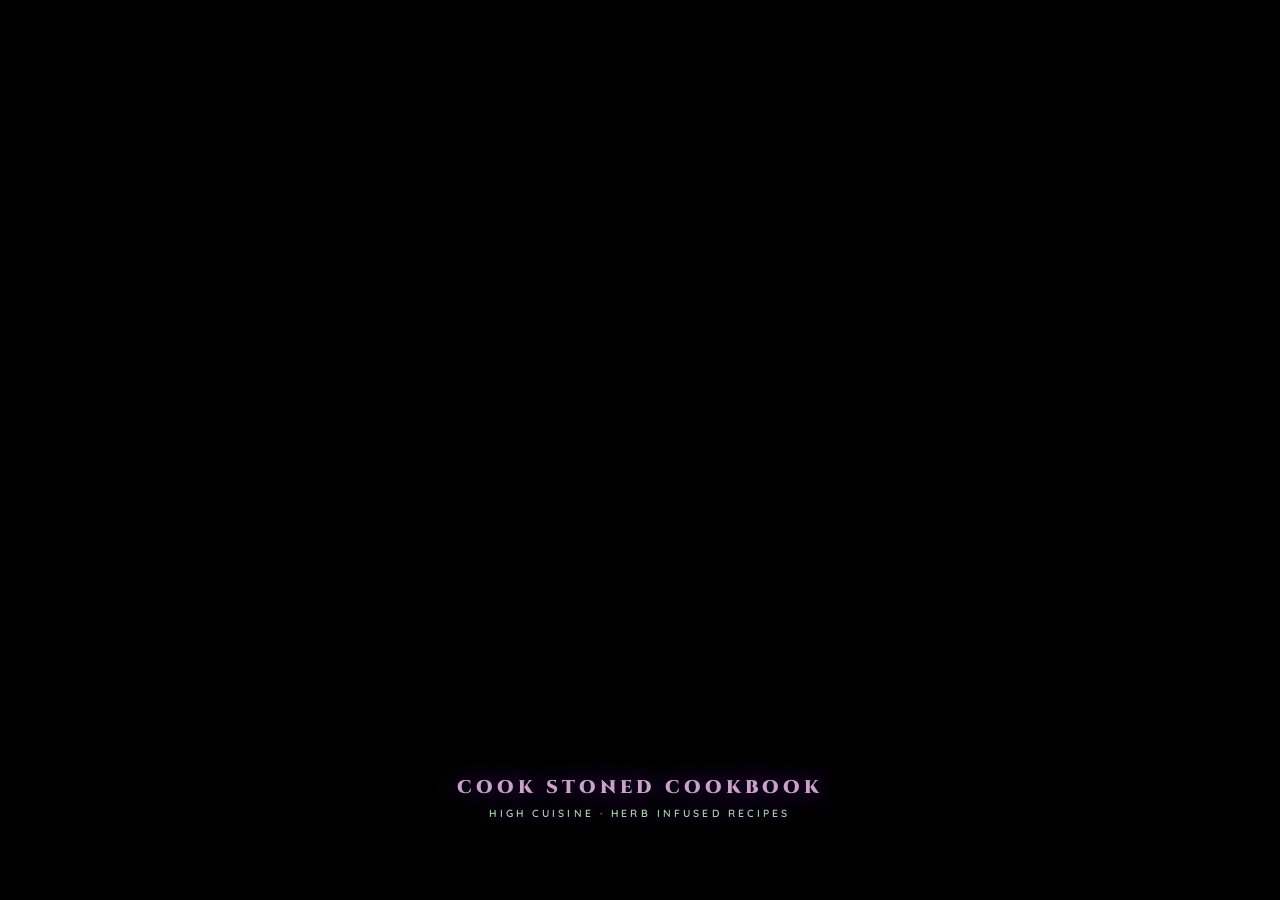
==== commit 901eb511: "Add files via upload" ====
--- a/index.html
+++ b/index.html
@@ -4,7 +4,7 @@
 <meta charset="UTF-8">
 <meta name="viewport" content="width=device-width, initial-scale=1.0, maximum-scale=1.0, user-scalable=no">
 <title>Cook Stoned Cookbook</title>
-<link href="https://fonts.googleapis.com/css2?family=Cinzel:wght@700;900&family=Lato:wght@300;400;700&display=swap" rel="stylesheet">
+<link href="https://fonts.googleapis.com/css2?family=Cinzel:wght@700;900&family=Quicksand:wght@300;400;600;700&display=swap" rel="stylesheet">
 <style>
 *,*::before,*::after{margin:0;padding:0;box-sizing:border-box;}
 :root{
@@ -23,7 +23,7 @@
   --grey:#909090;
   --dark-grey:#444;
 }
-html,body{width:100%;height:100%;background:#000;color:#fff;font-family:'Lato',sans-serif;overflow:hidden;}
+html,body{width:100%;height:100%;background:#000;color:#fff;font-family:'Quicksand',sans-serif;overflow:hidden;}
 
 /* ── GLOBAL BACKGROUND LAYERS ── */
 #bg-layer{
@@ -47,7 +47,7 @@
 }
 #bg-dark{
   position:absolute;inset:0;
-  background:rgba(0,0,0,0.45);
+  background:rgba(0,0,0,0.25);
   transition:background 1s ease;
 }
 
@@ -79,6 +79,7 @@
   margin-top:7px;
   text-shadow:0 0 12px rgba(107,33,168,0.8),0 1px 4px rgba(0,0,0,1);
   opacity:0;animation:fadeUp 1s ease 1.7s forwards;
+  font-weight: 600;
 }
 @keyframes fadeUp{from{opacity:0;transform:translateY(10px);}to{opacity:1;transform:translateY(0);}}
 
@@ -86,10 +87,10 @@
 #onboarding{padding:20px;justify-content:center;}
 .ob-card{
   position:relative;
-  background:rgba(3,10,3,0.88);
+  background:rgba(3,10,3,0.75);
   border:1.5px solid var(--forest);
-  border-radius:6px 28px 6px 28px;
-  box-shadow:0 0 40px rgba(107,33,168,0.4),0 0 80px rgba(107,33,168,0.15),inset 0 0 30px rgba(5,17,5,0.5);
+  border-radius:12px 36px 12px 36px;
+  box-shadow:0 0 40px rgba(107,33,168,0.4),0 0 80px rgba(107,33,168,0.15),inset 0 0 20px rgba(120,163,124,0.1);
   padding:30px 24px 24px;
   width:100%;max-width:420px;
   display:flex;flex-direction:column;gap:16px;
@@ -104,20 +105,25 @@
 .ob-dot.active{background:var(--purple-bright);transform:scale(1.4);box-shadow:0 0 8px var(--purple-glow);}
 .ob-dot.done{background:var(--mint);}
 .ob-card h2{font-family:'Cinzel',serif;font-size:1.1rem;font-weight:700;color:var(--lilac);line-height:1.35;}
-.ob-card p{font-size:0.9rem;line-height:1.75;color:var(--cream);font-weight:300;}
-.waiver-box{background:rgba(0,0,0,0.6);border:1px solid var(--dark-grey);border-radius:6px;max-height:120px;overflow-y:auto;padding:12px;}
-.waiver-box p{font-size:0.77rem;color:var(--grey);line-height:1.6;}
-.waiver-check{display:flex;align-items:flex-start;gap:12px;font-size:0.85rem;color:var(--grey);cursor:pointer;margin-top:12px;}
+.ob-card p{font-size:0.95rem;line-height:1.75;color:var(--cream);font-weight:400;}
+.waiver-box{background:rgba(0,0,0,0.6);border:1px solid var(--dark-grey);border-radius:8px;max-height:120px;overflow-y:auto;padding:12px;}
+.waiver-box p{font-size:0.85rem;color:var(--grey);line-height:1.6;}
+.waiver-check{display:flex;align-items:flex-start;gap:12px;font-size:0.9rem;color:var(--grey);cursor:pointer;margin-top:12px;}
 .waiver-check input[type="checkbox"]{margin-top:3px;width:18px;height:18px;accent-color:var(--mint);flex-shrink:0;}
 .ob-btn{
   align-self:flex-end;
-  background:linear-gradient(135deg,var(--forest),var(--purple-mid));
-  color:#fff;border:1px solid var(--sage);border-radius:8px;
+  background:linear-gradient(135deg, rgba(27,58,27,0.8), rgba(42,0,66,0.8));
+  color:#fff;border:1px solid var(--sage);border-radius:8px 20px 8px 20px;
   padding:12px 26px;font-family:'Cinzel',serif;font-size:0.88rem;
   font-weight:700;letter-spacing:0.1em;cursor:pointer;transition:all 0.3s;
 }
-.ob-btn:hover:not(:disabled){background:linear-gradient(135deg,var(--sage),var(--purple-bright));box-shadow:0 0 20px rgba(107,33,168,0.6);}
-.ob-btn:disabled{background:#1a1a1a;color:#444;border-color:#333;cursor:not-allowed;}
+/* ADDED GREEN GLOW HOVER */
+.ob-btn:hover:not(:disabled){
+  background:linear-gradient(135deg, rgba(58,107,58,0.9), rgba(107,33,168,0.9));
+  box-shadow:0 0 20px rgba(120,163,124,0.7);
+  border-color:var(--mint);
+}
+.ob-btn:disabled{background:rgba(26,26,26,0.8);color:#555;border-color:#333;cursor:not-allowed;}
 
 /* ── DASHBOARD ── */
 #dashboard{justify-content:flex-start;padding:0;overflow:hidden;}
@@ -131,86 +137,104 @@
 .dash-header{text-align:center;margin-bottom:10px;}
 .dash-logo-leaf{width:46px;height:46px;margin:0 auto 10px;filter:drop-shadow(0 0 14px rgba(107,33,168,0.9));}
 .dash-header h1{font-family:'Cinzel',serif;font-size:1.9rem;font-weight:900;color:#fff;letter-spacing:0.06em;line-height:1;text-shadow:0 0 30px rgba(107,33,168,0.9),0 2px 6px rgba(0,0,0,1);}
-.dash-header p{color:var(--mint);font-size:0.7rem;letter-spacing:0.3em;margin-top:6px;text-shadow:0 1px 4px rgba(0,0,0,1);}
+.dash-header p{color:var(--mint);font-size:0.75rem;letter-spacing:0.3em;margin-top:6px;text-shadow:0 1px 4px rgba(0,0,0,1);font-weight:600;}
 .dash-divider{width:80%;max-width:300px;height:1px;background:linear-gradient(90deg,transparent,var(--sage),var(--purple-mid),var(--sage),transparent);margin:16px 0;}
-.dash-grid{display:flex;flex-direction:column;gap:11px;width:100%;max-width:420px;}
+.dash-grid{display:flex;flex-direction:column;gap:14px;width:100%;max-width:420px;}
 .dash-card{
   position:relative;
-  background:rgba(3,10,3,0.78);
-  border:1.5px solid rgba(27,58,27,0.9);
-  border-radius:3px 18px 3px 18px;
+  background:rgba(3,10,3,0.65);
+  border:1px solid rgba(120,163,124,0.3);
+  border-radius:8px 24px 8px 24px;
   padding:16px 18px;cursor:pointer;
-  transition:all 0.25s;
+  transition:all 0.3s ease;
   display:flex;align-items:center;gap:14px;
   backdrop-filter:blur(6px);
   overflow:hidden;
 }
 .dash-card::before{content:'';position:absolute;left:0;top:0;bottom:0;width:3px;background:linear-gradient(180deg,var(--sage),var(--purple-mid));opacity:0.8;}
-.dash-card:hover,.dash-card:active{border-color:var(--mint);background:rgba(8,22,8,0.9);transform:translateX(5px);box-shadow:0 0 22px rgba(107,33,168,0.35);}
+/* ADDED GREEN GLOW HOVER */
+.dash-card:hover,.dash-card:active{
+  border-color:var(--mint);
+  background:rgba(8,22,8,0.85);
+  transform:translateX(5px);
+  box-shadow:0 0 20px rgba(120,163,124,0.5);
+}
 .dash-card-icon{font-size:1.7rem;flex-shrink:0;width:34px;text-align:center;}
-.dash-card-text h3{font-family:'Cinzel',serif;font-size:0.92rem;font-weight:700;color:var(--bright-mint);letter-spacing:0.04em;}
-.dash-card-text span{font-size:0.7rem;color:var(--grey);margin-top:2px;display:block;}
+.dash-card-text{text-align:left;}
+.dash-card-text h3{font-family:'Cinzel',serif;font-size:0.95rem;font-weight:700;color:var(--bright-mint);letter-spacing:0.04em;}
+.dash-card-text span{font-size:0.75rem;color:var(--grey);margin-top:4px;display:block;font-weight:600;}
 .dash-card-arrow{margin-left:auto;color:var(--sage);font-size:1.2rem;flex-shrink:0;}
 
 /* ── INNER SCREENS ── */
-.inner-screen{position:fixed;inset:0;background:var(--black);z-index:30;display:flex;flex-direction:column;transform:translateX(100%);transition:transform 0.32s ease;overflow:hidden;}
+.inner-screen{
+  position:fixed;inset:0;
+  background:rgba(0,0,0,0.65); 
+  backdrop-filter: blur(8px);
+  z-index:30;display:flex;flex-direction:column;transform:translateX(100%);transition:transform 0.35s cubic-bezier(0.25, 1, 0.5, 1);overflow:hidden;
+}
 .inner-screen.open{transform:translateX(0);}
-.inner-header{display:flex;align-items:center;gap:14px;padding:14px 18px;border-bottom:1px solid var(--forest);background:rgba(5,15,5,0.98);flex-shrink:0;}
-.back-btn{background:none;border:none;cursor:pointer;color:var(--mint);font-size:1.6rem;line-height:1;padding:2px 8px;font-family:'Cinzel',serif;}
-.inner-header h2{font-family:'Cinzel',serif;font-size:0.98rem;font-weight:700;color:var(--lilac);}
-.inner-content{flex:1;overflow-y:auto;padding:18px;display:flex;flex-direction:column;gap:14px;}
+.inner-header{display:flex;align-items:center;gap:14px;padding:14px 18px;border-bottom:1px solid rgba(120,163,124,0.3);background:rgba(5,15,5,0.85);flex-shrink:0;}
+.back-btn{background:none;border:none;cursor:pointer;color:var(--mint);font-size:1.6rem;line-height:1;padding:2px 8px;font-family:'Cinzel',serif;transition:text-shadow 0.2s;}
+.back-btn:hover{text-shadow: 0 0 10px var(--mint);}
+.inner-header h2{font-family:'Cinzel',serif;font-size:1.05rem;font-weight:700;color:var(--lilac);}
+.inner-content{flex:1;overflow-y:auto;padding:18px;display:flex;flex-direction:column;gap:16px;}
 
 /* BASE TABS */
-.base-tabs{display:flex;gap:7px;flex-wrap:wrap;padding:14px 18px 0;flex-shrink:0;}
-.base-tab{background:rgba(27,58,27,0.2);border:1px solid var(--forest);border-radius:20px;padding:7px 15px;font-size:0.78rem;color:var(--grey);cursor:pointer;transition:all 0.22s;font-family:'Lato',sans-serif;}
-.base-tab.active{background:var(--forest);border-color:var(--mint);color:#fff;}
+.base-tabs{display:flex;gap:8px;flex-wrap:wrap;padding:14px 18px 0;flex-shrink:0;}
+.base-tab{background:rgba(27,58,27,0.3);border:1px solid var(--forest);border-radius:20px;padding:8px 16px;font-size:0.85rem;font-weight:600;color:var(--grey);cursor:pointer;transition:all 0.3s;font-family:'Quicksand',sans-serif;}
+.base-tab:hover{box-shadow:0 0 12px rgba(120,163,124,0.4);border-color:var(--sage);color:var(--cream);}
+.base-tab.active{background:var(--forest);border-color:var(--mint);color:#fff;box-shadow:0 0 15px rgba(120,163,124,0.5);}
 
 /* CARDS */
-.info-card{background:rgba(5,15,5,0.9);border:1px solid var(--forest);border-radius:3px 14px 3px 14px;padding:18px;}
-.info-card h3{font-family:'Cinzel',serif;font-size:0.9rem;font-weight:700;color:var(--mint);margin-bottom:9px;}
-.info-card p,.info-card li{font-size:0.86rem;line-height:1.72;color:var(--cream);font-weight:300;}
-.info-card ul,.info-card ol{padding-left:17px;display:flex;flex-direction:column;gap:6px;}
-.info-card .warning{background:rgba(107,33,168,0.12);border-left:3px solid var(--purple-bright);border-radius:0 6px 6px 0;padding:10px 12px;margin-top:12px;font-size:0.8rem;color:var(--lilac);line-height:1.6;}
-.potency-badge{display:inline-block;background:rgba(107,33,168,0.25);border:1px solid var(--purple-mid);border-radius:20px;padding:4px 13px;font-size:0.76rem;color:var(--lilac);margin-bottom:10px;}
-.section-label{font-family:'Cinzel',serif;font-size:0.68rem;letter-spacing:0.2em;color:var(--purple-bright);text-transform:uppercase;margin-top:4px;margin-bottom:5px;}
-.info-table{width:100%;border-collapse:collapse;font-size:0.78rem;}
-.info-table th{background:rgba(27,58,27,0.5);color:var(--mint);font-family:'Cinzel',serif;font-size:0.72rem;padding:8px 10px;text-align:left;border-bottom:1px solid var(--forest);}
-.info-table td{padding:8px 10px;color:var(--cream);border-bottom:1px solid rgba(27,58,27,0.3);font-weight:300;line-height:1.5;}
-.info-table tr:nth-child(even) td{background:rgba(5,15,5,0.5);}
+.info-card{
+  background:rgba(5,15,5,0.75);
+  border:1px solid rgba(120,163,124,0.3);
+  border-radius:8px 24px 8px 24px;
+  padding:20px;
+  box-shadow:inset 0 0 15px rgba(120,163,124,0.05);
+}
+.info-card h3{font-family:'Cinzel',serif;font-size:0.95rem;font-weight:700;color:var(--mint);margin-bottom:10px;}
+.info-card p,.info-card li{font-size:0.9rem;line-height:1.7;color:var(--cream);font-weight:400;}
+.info-card ul,.info-card ol{padding-left:20px;display:flex;flex-direction:column;gap:8px;}
+.info-card .warning{background:rgba(107,33,168,0.15);border-left:3px solid var(--purple-bright);border-radius:0 8px 8px 0;padding:12px 14px;margin-top:14px;font-size:0.85rem;color:var(--lilac);line-height:1.6;font-weight:600;}
+.potency-badge{display:inline-block;background:rgba(107,33,168,0.25);border:1px solid var(--purple-mid);border-radius:20px;padding:6px 14px;font-size:0.8rem;font-weight:600;color:var(--lilac);margin-bottom:12px;}
+.section-label{font-family:'Cinzel',serif;font-size:0.75rem;letter-spacing:0.2em;color:var(--purple-bright);text-transform:uppercase;margin-top:6px;margin-bottom:6px;font-weight:900;}
+.info-table{width:100%;border-collapse:collapse;font-size:0.85rem;}
+.info-table th{background:rgba(27,58,27,0.6);color:var(--mint);font-family:'Cinzel',serif;font-size:0.75rem;padding:10px;text-align:left;border-bottom:1px solid var(--forest);}
+.info-table td{padding:10px;color:var(--cream);border-bottom:1px solid rgba(27,58,27,0.4);font-weight:400;line-height:1.5;}
+.info-table tr:nth-child(even) td{background:rgba(5,15,5,0.6);}
 
 /* RECIPE ITEMS */
-.cat-btn{background:rgba(27,58,27,0.15);border:1.5px solid var(--forest);border-radius:3px 18px 3px 18px;padding:17px 19px;text-align:left;cursor:pointer;transition:all 0.25s;display:flex;flex-direction:column;gap:3px;}
-.cat-btn:hover,.cat-btn:active{border-color:var(--mint);background:rgba(27,58,27,0.35);}
-.cat-btn h3{font-family:'Cinzel',serif;font-size:0.92rem;font-weight:700;color:var(--mint);}
-.cat-btn span{font-size:0.74rem;color:var(--grey);}
-.recipe-item{background:rgba(5,15,5,0.88);border:1px solid var(--forest);border-radius:3px 12px 3px 12px;padding:15px 17px;cursor:pointer;transition:all 0.22s;}
-.recipe-item:hover,.recipe-item:active{border-color:var(--mint);box-shadow:0 0 14px rgba(107,33,168,0.2);}
-.recipe-item h4{font-family:'Cinzel',serif;font-size:0.86rem;font-weight:700;color:var(--mint);margin-bottom:3px;}
-.recipe-item p{font-size:0.76rem;color:var(--grey);}
+.cat-btn{background:rgba(27,58,27,0.2);border:1px solid rgba(120,163,124,0.3);border-radius:8px 24px 8px 24px;padding:18px 20px;text-align:left;cursor:pointer;transition:all 0.3s;display:flex;flex-direction:column;gap:5px;}
+.cat-btn:hover,.cat-btn:active{border-color:var(--mint);background:rgba(27,58,27,0.4);box-shadow:0 0 18px rgba(120,163,124,0.4);}
+.cat-btn h3{font-family:'Cinzel',serif;font-size:1rem;font-weight:700;color:var(--mint);}
+.cat-btn span{font-size:0.8rem;color:var(--grey);font-weight:600;}
+.recipe-item{background:rgba(5,15,5,0.75);border:1px solid rgba(120,163,124,0.3);border-radius:8px 20px 8px 20px;padding:16px 18px;cursor:pointer;transition:all 0.3s;}
+.recipe-item:hover,.recipe-item:active{border-color:var(--mint);box-shadow:0 0 18px rgba(120,163,124,0.4);transform:translateY(-2px);}
+.recipe-item h4{font-family:'Cinzel',serif;font-size:0.9rem;font-weight:700;color:var(--mint);margin-bottom:4px;}
+.recipe-item p{font-size:0.8rem;color:var(--grey);font-weight:600;}
 
 /* STORE */
-.store-slot{background:rgba(5,15,5,0.88);border:1px dashed var(--forest);border-radius:3px 14px 3px 14px;padding:16px;display:flex;flex-direction:column;gap:5px;transition:all 0.22s;}
-.store-slot:hover{border-color:var(--mint);border-style:solid;}
-.store-slot .slot-badge{display:inline-block;background:rgba(107,33,168,0.2);border:1px solid var(--purple-mid);border-radius:10px;padding:2px 10px;font-size:0.68rem;color:var(--lilac);align-self:flex-start;}
-.store-slot .slot-label{font-family:'Cinzel',serif;font-size:0.74rem;color:var(--sage);letter-spacing:0.1em;margin-top:2px;}
-.store-slot .slot-title{font-size:0.86rem;color:var(--cream);}
-.store-slot .slot-price{font-size:0.76rem;color:var(--purple-bright);}
-
-::-webkit-scrollbar{width:3px;}
+.store-slot{background:rgba(5,15,5,0.75);border:1px dashed var(--forest);border-radius:8px 20px 8px 20px;padding:18px;display:flex;flex-direction:column;gap:6px;transition:all 0.3s;}
+.store-slot:hover{border-color:var(--mint);border-style:solid;box-shadow:0 0 15px rgba(120,163,124,0.3);}
+.store-slot .slot-badge{display:inline-block;background:rgba(107,33,168,0.25);border:1px solid var(--purple-mid);border-radius:10px;padding:3px 12px;font-size:0.7rem;font-weight:700;color:var(--lilac);align-self:flex-start;}
+.store-slot .slot-label{font-family:'Cinzel',serif;font-size:0.75rem;color:var(--sage);letter-spacing:0.1em;margin-top:4px;font-weight:900;}
+.store-slot .slot-title{font-size:0.9rem;color:var(--cream);font-weight:600;}
+.store-slot .slot-price{font-size:0.8rem;color:var(--purple-bright);font-weight:700;}
+
+::-webkit-scrollbar{width:4px;}
 ::-webkit-scrollbar-track{background:transparent;}
 ::-webkit-scrollbar-thumb{background:var(--forest);border-radius:2px;}
 </style>
 </head>
 <body>
 
-<!-- PERSISTENT BACKGROUND LAYERS -->
 <div id="bg-layer">
   <div id="bg-gnome"></div>
   <div id="bg-kitchen"></div>
   <div id="bg-dark"></div>
 </div>
 
-<!-- SPLASH -->
 <div id="splash" class="screen active">
   <div class="splash-title-wrap">
     <p class="splash-title">COOK STONED COOKBOOK</p>
@@ -218,7 +242,6 @@
   </div>
 </div>
 
-<!-- ONBOARDING -->
 <div id="onboarding" class="screen hidden">
   <div class="ob-card">
     <svg class="vine-svg" viewBox="0 0 360 22" xmlns="http://www.w3.org/2000/svg" height="22">
@@ -251,7 +274,6 @@
   </div>
 </div>
 
-<!-- DASHBOARD -->
 <div id="dashboard" class="screen hidden">
   <div class="dash-inner">
     <div class="dash-header">
@@ -294,7 +316,6 @@
   </div>
 </div>
 
-<!-- BASE SCREEN -->
 <div class="inner-screen" id="baseScreen">
   <div class="inner-header"><button class="back-btn" onclick="closeInner('baseScreen')">&#8249;</button><h2>The Base</h2></div>
   <div class="base-tabs">
@@ -306,19 +327,16 @@
   <div class="inner-content" id="baseContent"></div>
 </div>
 
-<!-- RECIPES SCREEN -->
 <div class="inner-screen" id="recipesScreen">
   <div class="inner-header"><button class="back-btn" onclick="recipesBack()">&#8249;</button><h2 id="recipes-header">Recipes</h2></div>
   <div class="inner-content" id="recipesContent"></div>
 </div>
 
-<!-- RECIPE DETAIL -->
 <div class="inner-screen" id="recipeDetail">
   <div class="inner-header"><button class="back-btn" onclick="closeInner('recipeDetail')">&#8249;</button><h2 id="detail-title"></h2></div>
   <div class="inner-content" id="detail-content"></div>
 </div>
 
-<!-- INFO SCREEN -->
 <div class="inner-screen" id="infoScreen">
   <div class="inner-header"><button class="back-btn" onclick="closeInner('infoScreen')">&#8249;</button><h2>Info &amp; Conversions</h2></div>
   <div class="inner-content">
@@ -388,11 +406,10 @@
   </div>
 </div>
 
-<!-- STORE SCREEN -->
 <div class="inner-screen" id="storeScreen">
   <div class="inner-header"><button class="back-btn" onclick="closeInner('storeScreen')">&#8249;</button><h2>The Store</h2></div>
   <div class="inner-content">
-    <div class="info-card"><p style="color:var(--grey);font-size:0.82rem;line-height:1.7;">Curated tools and supplies for the elevated home chef. As an Amazon Associate, purchases support this app.</p></div>
+    <div class="info-card"><p style="color:var(--grey);font-size:0.88rem;line-height:1.7;">Curated tools and supplies for the elevated home chef. As an Amazon Associate, purchases support this app.</p></div>
     <div class="section-label">Infusion Equipment</div>
     <div class="store-slot"><span class="slot-badge">COMING SOON</span><span class="slot-label">DOUBLE BOILER</span><span class="slot-title">Premium Stainless Double Boiler Set</span><span class="slot-price">Amazon affiliate link pending</span></div>
     <div class="store-slot"><span class="slot-badge">COMING SOON</span><span class="slot-label">THERMOMETER</span><span class="slot-title">Digital Instant-Read Kitchen Thermometer</span><span class="slot-price">Amazon affiliate link pending</span></div>
@@ -403,14 +420,14 @@
     <div class="section-label">Baking</div>
     <div class="store-slot"><span class="slot-badge">COMING SOON</span><span class="slot-label">MOLDS</span><span class="slot-title">Silicone Gummy Bear Molds - 50 Cavity</span><span class="slot-price">Amazon affiliate link pending</span></div>
     <div class="store-slot"><span class="slot-badge">COMING SOON</span><span class="slot-label">SCALE</span><span class="slot-title">Digital Pocket Scale - 0.01g Precision</span><span class="slot-price">Amazon affiliate link pending</span></div>
-    <p style="text-align:center;color:var(--grey);font-size:0.8rem;padding:20px;line-height:1.7;">More products coming soon.</p>
+    <p style="text-align:center;color:var(--grey);font-size:0.85rem;padding:20px;line-height:1.7;">More products coming soon.</p>
   </div>
 </div>
 
 <script>
 // ══ SET BACKGROUND IMAGES ══
-document.getElementById('bg-gnome').style.backgroundImage = "url('[data-uri]')";
-document.getElementById('bg-kitchen').style.backgroundImage = "url('[data-uri]')";
+document.getElementById('bg-gnome').style.backgroundImage = "url('Bob.png')";
+document.getElementById('bg-kitchen').style.backgroundImage = "url('Bob2.png')";
 
 // ══ ONBOARDING DATA ══
 const steps=[
@@ -497,7 +514,7 @@
 // ══ RECIPES ══
 const recipeCategories=[
   {id:'sweets',name:'Sweets & Snacks',desc:'11 recipes · Honey-based'},
-  {id:'meals',name:'Meals',desc:'6 recipes · Sauce & butter-based'},
+  {id:'meals',name:'Meals',desc:'6 recipes · Sauce, Butter & Oil-based'},
   {id:'drinks',name:'Drinks',desc:'4 recipes · Honey & oil-based'}
 ];
 const recipes={
@@ -515,17 +532,17 @@
     {name:"Infused Cream Cheese Spread",desc:"Perfect on bagels, toast, Danishes.",base:"Infused Honey",servings:"~10 servings · ~8mg each",ingredients:["8oz cream cheese softened","2 tbsp infused honey","1 tsp vanilla optional","Pinch of salt"],steps:["Let cream cheese reach room temperature — 30 minutes.","Beat until smooth and fluffy.","Drizzle in infused honey and beat to combine.","Add vanilla and salt. Store in fridge up to 1 week."],warning:"Room temperature cream cheese blends honey evenly. Cold cream cheese creates pockets."}
   ],
   meals:[
-    {name:"Infused BBQ Sauce",desc:"Smoky, tangy. Infusion added off the heat.",base:"Infused Honey",servings:"~16 servings · ~8mg each",ingredients:["1 cup ketchup","1/4 cup apple cider vinegar","1/4 cup regular honey","3 tbsp infused honey","2 tbsp Worcestershire sauce","1 tbsp brown sugar","1 tsp smoked paprika","1 tsp garlic powder","1/2 tsp black pepper","1/2 tsp onion powder","Pinch of cayenne"],steps:["Combine all ingredients EXCEPT infused honey in saucepan over medium heat.","Simmer 15-20 minutes until slightly thickened.","Remove from heat. Cool 10 minutes.","Stir in infused honey.","Apply to fully cooked meat as finishing glaze only."],warning:"MEAT IS COOKED SEPARATELY at full heat. Apply sauce only after meat is done and heat is off."},
+    {name:"Creamy Tomato Soup & Infused Grilled Cheese",desc:"The ultimate elevated comfort food combo.",base:"Infused Honey & Cannabutter",servings:"~6 servings of soup, 1 sandwich per serving",ingredients:["2 cans (28oz) crushed tomatoes","1 medium onion diced","4 cloves garlic minced","2 cups broth","1/2 cup heavy cream","2 tbsp regular butter","3 tbsp infused honey (for soup)","Per Sandwich: 2 slices bread, 1.5 tbsp cannabutter, 2-3 slices cheese","Salt, pepper, basil"],steps:["Saute onion and garlic in regular butter 5 minutes.","Add tomatoes and broth. Simmer 20 minutes.","Blend smooth. Stir in heavy cream.","Remove soup from heat. Cool 5-8 minutes, then stir in infused honey.","For sandwich: Spread cannabutter on outer faces of bread slices.","Heat skillet over MEDIUM-LOW only. Place bread butter-side down, add cheese, top with second slice.","Cook 3-4 minutes per side until golden. Serve with warm soup."],warning:"Never simmer with infused honey in the pot. Cook sandwich on medium-low to protect cannabutter potency."},
+    {name:"Spicy Infused BBQ Sauce",desc:"Smoky, fiery, and potent. Infusion added off the heat.",base:"Infused Honey",servings:"~16 servings · ~8mg each",ingredients:["1 cup ketchup","1/4 cup apple cider vinegar","3 tbsp infused honey","2 tbsp hot sauce or cayenne to taste","2 tbsp Worcestershire sauce","1 tbsp brown sugar","1 tsp smoked paprika","1 tsp garlic powder","1/2 tsp black pepper"],steps:["Combine all ingredients EXCEPT infused honey in saucepan over medium heat.","Simmer 15-20 minutes until slightly thickened.","Remove from heat. Cool 10 minutes.","Stir in infused honey.","Apply to fully cooked meat as finishing glaze only."],warning:"Apply sauce only after meat is done cooking and heat is off."},
+    {name:"Sweet Honey Infused BBQ Sauce",desc:"Rich, sweet, and sticky. Infusion added off the heat.",base:"Infused Honey",servings:"~16 servings · ~8mg each",ingredients:["1 cup ketchup","1/4 cup apple cider vinegar","1/4 cup regular honey","3 tbsp infused honey","2 tbsp dark brown sugar","1 tbsp molasses","1 tsp garlic powder","1/2 tsp onion powder"],steps:["Combine all ingredients EXCEPT infused honey in a saucepan.","Simmer on medium-low for 15-20 minutes.","Remove from heat and let cool for 10 minutes.","Gently stir in the infused honey until completely combined.","Use as a dipping sauce or finishing glaze."],warning:"Do not bake or grill with the sauce on the meat."},
+    {name:"Infused Ranch Dressing",desc:"Creamy, herbaceous, and perfectly dosed.",base:"Infused Avocado Oil",servings:"~16 servings · ~8mg each",ingredients:["1/2 cup mayonnaise","1/2 cup sour cream","1/4 cup infused avocado oil","1 tsp dried dill","1 tsp dried parsley","1/2 tsp garlic powder","1/2 tsp onion powder","Salt and pepper to taste","Splash of milk to thin"],steps:["Whisk mayonnaise, sour cream, and infused avocado oil in a bowl until smooth.","Add dill, parsley, garlic powder, onion powder, salt, and pepper. Mix well.","Add milk 1 tablespoon at a time until desired consistency is reached.","Store in an airtight jar in the fridge for up to 1 week."],warning:"No heat needed. Keep refrigerated."},
     {name:"Infused Buffalo Sauce",desc:"Spicy, buttery. Tossed on fully cooked wings.",base:"Cannabutter",servings:"~12 servings · ~10mg each",ingredients:["1/2 cup hot sauce (Frank's RedHot)","4 tbsp cannabutter","1 tbsp white vinegar","1/2 tsp garlic powder","1/2 tsp Worcestershire","Pinch of salt"],steps:["Cook wings completely first — 400F oven or air fryer to 165F internal.","Rest wings 5 minutes off heat.","Melt cannabutter gently. Cool slightly.","Whisk in hot sauce, vinegar, garlic powder, Worcestershire, salt.","Toss cooked rested wings in sauce before serving."],warning:"Wings fully cooked first. Infused sauce is added after all cooking is done."},
-    {name:"Infused Vinaigrette",desc:"Elevate any salad. No heat required.",base:"Infused Avocado Oil",servings:"~10 servings · ~8mg each",ingredients:["1/4 cup infused avocado oil","3 tbsp red wine vinegar or lemon juice","1 tsp Dijon mustard","1 tsp honey","1/2 tsp garlic powder","Salt and pepper"],steps:["Combine vinegar, mustard, honey, garlic powder, salt, pepper in jar.","Add infused avocado oil.","Seal and shake until emulsified.","Adjust seasoning. Store in fridge 1 week.","Shake before each use."],warning:"Zero heat involved. Full potency guaranteed."},
-    {name:"Creamy Tomato Soup",desc:"Warm comfort with infusion stirred in after heat.",base:"Infused Honey or Cannabutter",servings:"~6 servings · ~10mg each",ingredients:["2 cans (28oz) crushed tomatoes","1 medium onion diced","4 cloves garlic minced","2 cups broth","1/2 cup heavy cream","2 tbsp regular butter","3 tbsp infused honey OR 2 tbsp cannabutter","Salt, pepper, basil"],steps:["Saute onion and garlic in regular butter 5 minutes.","Add tomatoes and broth. Simmer 20 minutes.","Blend smooth. Stir in heavy cream.","Remove from heat. Cool 5-8 minutes.","Stir in infused base until incorporated.","Season and serve immediately."],warning:"Infused base goes in AFTER heat is off. Never simmer with infused ingredient in the pot."},
-    {name:"Cannabutter Toast & Breakfast",desc:"The simplest elevated meal.",base:"Cannabutter",servings:"1 serving · ~11mg",ingredients:["2 slices bread","1 tbsp cannabutter","2 eggs any style","Salt and pepper","Optional: avocado, hot sauce, herbs"],steps:["Toast bread until golden.","Spread cannabutter immediately on hot toast — residual heat melts it perfectly.","Cook eggs in separate pan with regular butter.","Plate and season."],warning:"Cannabutter goes on finished toast only — not in the pan or on raw bread going into heat."},
-    {name:"Infused Grilled Cheese",desc:"Elevated comfort food.",base:"Cannabutter",servings:"1 sandwich · ~11mg",ingredients:["2 slices bread","1.5 tbsp cannabutter","2-3 slices cheese","Optional: caramelized onions, tomato, jalapeno"],steps:["Spread cannabutter on outer faces of both bread slices.","Heat skillet over MEDIUM-LOW only.","Place bread butter-side down. Add cheese. Top with second slice.","Cook 3-4 minutes per side until golden."],warning:"Medium-low heat only. High heat burns cannabutter and degrades potency."}
+    {name:"Infused Vinaigrette",desc:"Elevate any salad. No heat required.",base:"Infused Avocado Oil",servings:"~10 servings · ~8mg each",ingredients:["1/4 cup infused avocado oil","3 tbsp red wine vinegar or lemon juice","1 tsp Dijon mustard","1 tsp honey","1/2 tsp garlic powder","Salt and pepper"],steps:["Combine vinegar, mustard, honey, garlic powder, salt, pepper in jar.","Add infused avocado oil.","Seal and shake until emulsified.","Adjust seasoning. Store in fridge 1 week.","Shake before each use."],warning:"Zero heat involved. Full potency guaranteed."}
   ],
   drinks:[
-    {name:"Elevated Margarita",desc:"Refreshing, citrusy, non-alcoholic.",base:"Infused Honey",servings:"2 drinks · ~11mg each",ingredients:["4 oz fresh lime juice","2 oz orange juice","2 oz margarita mix","1.5 tbsp infused honey","1 cup crushed ice","Salt for rim","Lime wedge"],steps:["Warm infused honey 10 seconds in microwave. Cool 1-2 minutes.","Combine lime juice, OJ, margarita mix, and infused honey. Stir until honey dissolves.","Salt the rims of two glasses.","Fill with crushed ice. Pour mixture over.","Garnish with lime. Stir once before drinking."],warning:"Start with one drink and wait 90 minutes. Drinks absorb faster than solid food."},
+    {name:"Elevated Margarita",desc:"Refreshing, citrusy, non-alcoholic.",base:"Infused Honey",servings:"2 drinks · ~11mg each",ingredients:["4 oz fresh lime juice","2 oz orange juice","2 oz margarita mix","1 tbsp infused honey (1/2 tbsp per serving)","1 cup crushed ice","Salt for rim","Lime wedge"],steps:["Warm infused honey 10 seconds in microwave. Cool 1-2 minutes.","Combine lime juice, OJ, margarita mix, and infused honey. Stir until honey dissolves.","Salt the rims of two glasses.","Fill with crushed ice. Pour mixture over.","Garnish with lime. Stir once before drinking."],warning:"Start with one drink and wait 90 minutes. Drinks absorb faster than solid food."},
     {name:"Strawberry Daiquiri",desc:"Frozen, fruity, non-alcoholic.",base:"Infused Honey",servings:"2 drinks · ~11mg each",ingredients:["1.5 cups frozen strawberries","3 oz lime juice","1.5 tbsp infused honey","1 tbsp regular honey","1 cup ice","Optional: coconut water or pineapple juice"],steps:["Let infused honey sit at room temperature until pourable.","Add all ingredients to blender.","Blend on high until smooth.","Adjust sweetness. Pour into chilled glasses."],warning:"Cold drinks take 1.5-2 hours to kick in. If you haven't eaten expect faster onset."},
-    {name:"Sleepy Time Tea",desc:"Evening wind-down. Calming and gentle.",base:"Infused Honey",servings:"1 serving · ~11mg",ingredients:["1 chamomile or lavender tea bag","8 oz hot water just off the boil","1 tbsp infused honey","Optional: lemon, cinnamon"],steps:["Boil water. Let sit 60 seconds.","Steep tea bag 5 minutes. Remove bag.","Let tea cool 2-3 more minutes.","Stir in infused honey until dissolved.","Sip slowly."],warning:"Honey goes into warm tea — not boiling. Best as a nighttime recipe. Allow 1-2 hours for full effect."},
+    {name:"Nighty Night Tea",desc:"Evening wind-down. Calming and gentle.",base:"Infused Honey",servings:"1 serving · ~5.5mg",ingredients:["1 chamomile or lavender tea bag","8 oz hot water just off the boil","1/2 tbsp infused honey","Optional: lemon, cinnamon"],steps:["Boil water. Let sit 60 seconds.","Steep tea bag 5 minutes. Remove bag.","Let tea cool 2-3 more minutes.","Stir in infused honey until dissolved.","Sip slowly."],warning:"Honey goes into warm tea — not boiling. Best as a nighttime recipe. Allow 1-2 hours for full effect."},
     {name:"Elevated Smoothie",desc:"Bright and energizing. Start elevated.",base:"Infused Honey",servings:"1 large · ~11mg",ingredients:["1 banana","1/2 cup frozen mango or pineapple","1/2 cup Greek yogurt","1/2 cup OJ or coconut water","1 tbsp infused honey","Optional: spinach, chia, protein powder"],steps:["Add all ingredients including infused honey to blender — no heat involved.","Blend on high until smooth.","Taste and adjust sweetness.","Drink immediately."],warning:"Full potency preserved — no heat. On empty stomach expect faster onset. Start with half if new."}
   ]
 };
@@ -551,7 +568,7 @@
     ${recipes[catId].map((r,i)=>`
     <div class="recipe-item" onclick="showRecipe('${catId}',${i})">
       <h4>${r.name}</h4><p>${r.desc}</p>
-      <p style="color:var(--purple-bright);font-size:0.72rem;margin-top:3px;">${r.servings}</p>
+      <p style="color:var(--purple-bright);font-size:0.75rem;margin-top:5px;font-weight:700;">${r.servings}</p>
     </div>`).join('')}`;
 }
 function recipesBack(){
@@ -564,13 +581,13 @@
   document.getElementById('detail-content').innerHTML=`
     <div class="info-card">
       <span class="potency-badge">Base: ${r.base}</span>
-      <p style="color:var(--grey);font-size:0.8rem;margin-top:4px;">${r.servings}</p>
+      <p style="color:var(--grey);font-size:0.85rem;margin-top:6px;font-weight:600;">${r.servings}</p>
     </div>
     <div class="info-card"><h3>Ingredients</h3><ul>${r.ingredients.map(i=>`<li>${i}</li>`).join('')}</ul></div>
     <div class="info-card"><h3>Instructions</h3><ol>${r.steps.map(s=>`<li>${s}</li>`).join('')}</ol>
-    <div class="warning" style="margin-top:14px;">&#9888; ${r.warning}</div></div>`;
+    <div class="warning" style="margin-top:16px;">&#9888; ${r.warning}</div></div>`;
   openInner('recipeDetail');
 }
 </script>
 </body>
-</html>+</html>
